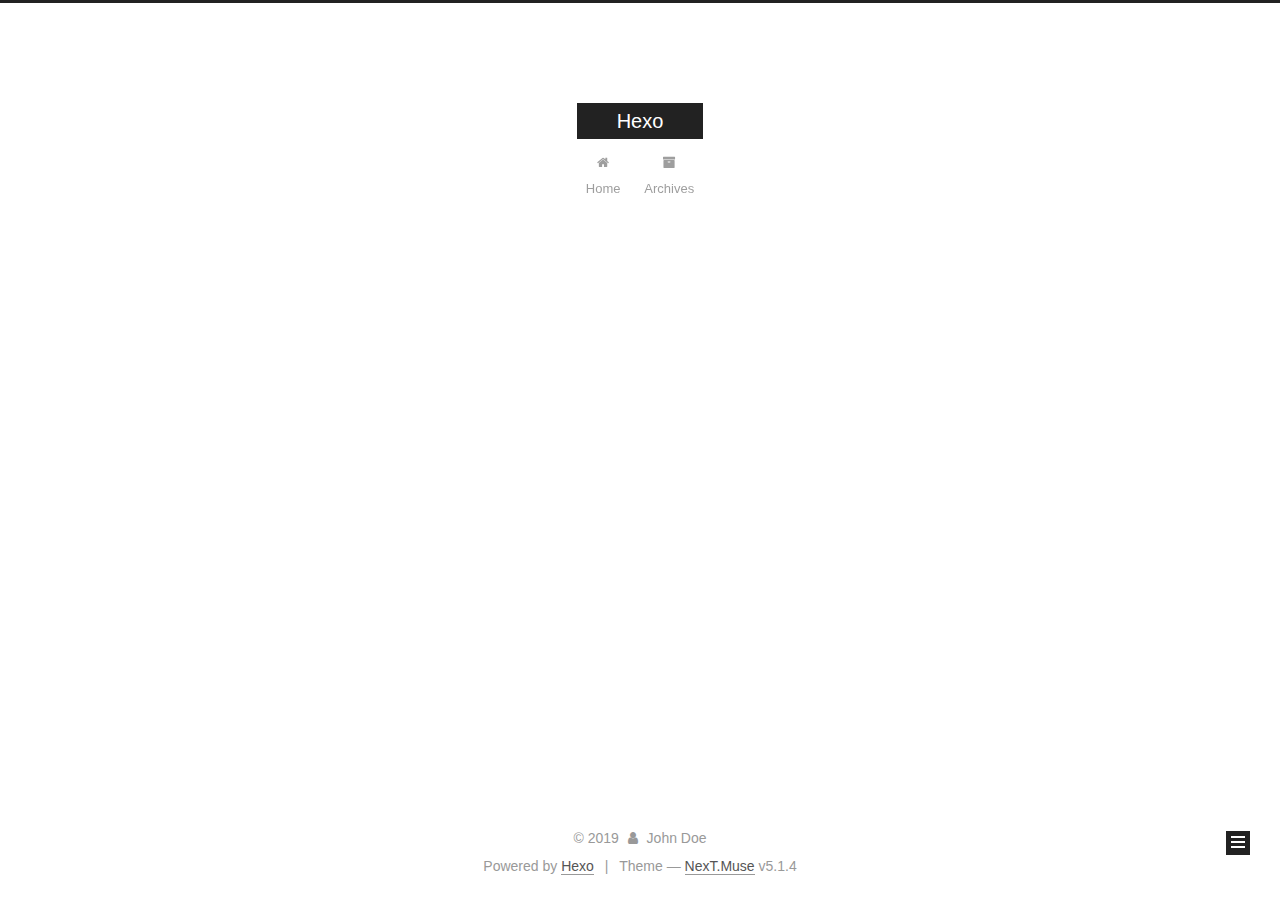
==== archives/index.html @ 38fd6a35 "Site updated: 2019-03-25 12:23:07" ====
<!DOCTYPE html>



  


<html class="theme-next muse use-motion" lang>
<head><meta name="generator" content="Hexo 3.8.0">
  <meta charset="UTF-8">
<meta http-equiv="X-UA-Compatible" content="IE=edge">
<meta name="viewport" content="width=device-width, initial-scale=1, maximum-scale=1">
<meta name="theme-color" content="#222">









<meta http-equiv="Cache-Control" content="no-transform">
<meta http-equiv="Cache-Control" content="no-siteapp">
















  
  
  <link href="/lib/fancybox/source/jquery.fancybox.css?v=2.1.5" rel="stylesheet" type="text/css">







<link href="/lib/font-awesome/css/font-awesome.min.css?v=4.6.2" rel="stylesheet" type="text/css">

<link href="/css/main.css?v=5.1.4" rel="stylesheet" type="text/css">


  <link rel="apple-touch-icon" sizes="180x180" href="/images/apple-touch-icon-next.png?v=5.1.4">


  <link rel="icon" type="image/png" sizes="32x32" href="/images/favicon-32x32-next.png?v=5.1.4">


  <link rel="icon" type="image/png" sizes="16x16" href="/images/favicon-16x16-next.png?v=5.1.4">


  <link rel="mask-icon" href="/images/logo.svg?v=5.1.4" color="#222">





  <meta name="keywords" content="Hexo, NexT">










<meta property="og:type" content="website">
<meta property="og:title" content="Hexo">
<meta property="og:url" content="http://yoursite.com/archives/index.html">
<meta property="og:site_name" content="Hexo">
<meta property="og:locale" content="default">
<meta name="twitter:card" content="summary">
<meta name="twitter:title" content="Hexo">



<script type="text/javascript" id="hexo.configurations">
  var NexT = window.NexT || {};
  var CONFIG = {
    root: '/',
    scheme: 'Muse',
    version: '5.1.4',
    sidebar: {"position":"left","display":"post","offset":12,"b2t":false,"scrollpercent":false,"onmobile":false},
    fancybox: true,
    tabs: true,
    motion: {"enable":true,"async":false,"transition":{"post_block":"fadeIn","post_header":"slideDownIn","post_body":"slideDownIn","coll_header":"slideLeftIn","sidebar":"slideUpIn"}},
    duoshuo: {
      userId: '0',
      author: 'Author'
    },
    algolia: {
      applicationID: '',
      apiKey: '',
      indexName: '',
      hits: {"per_page":10},
      labels: {"input_placeholder":"Search for Posts","hits_empty":"We didn't find any results for the search: ${query}","hits_stats":"${hits} results found in ${time} ms"}
    }
  };
</script>



  <link rel="canonical" href="http://yoursite.com/archives/">





  <title>Archive | Hexo</title>
  








</head>

<body itemscope itemtype="http://schema.org/WebPage" lang="default">

  
  
    
  

  <div class="container sidebar-position-left page-archive">
    <div class="headband"></div>

    <header id="header" class="header" itemscope itemtype="http://schema.org/WPHeader">
      <div class="header-inner"><div class="site-brand-wrapper">
  <div class="site-meta ">
    

    <div class="custom-logo-site-title">
      <a href="/" class="brand" rel="start">
        <span class="logo-line-before"><i></i></span>
        <span class="site-title">Hexo</span>
        <span class="logo-line-after"><i></i></span>
      </a>
    </div>
      
        <p class="site-subtitle"></p>
      
  </div>

  <div class="site-nav-toggle">
    <button>
      <span class="btn-bar"></span>
      <span class="btn-bar"></span>
      <span class="btn-bar"></span>
    </button>
  </div>
</div>

<nav class="site-nav">
  

  
    <ul id="menu" class="menu">
      
        
        <li class="menu-item menu-item-home">
          <a href="/" rel="section">
            
              <i class="menu-item-icon fa fa-fw fa-home"></i> <br>
            
            Home
          </a>
        </li>
      
        
        <li class="menu-item menu-item-archives">
          <a href="/archives/" rel="section">
            
              <i class="menu-item-icon fa fa-fw fa-archive"></i> <br>
            
            Archives
          </a>
        </li>
      

      
    </ul>
  

  
</nav>



 </div>
    </header>

    <main id="main" class="main">
      <div class="main-inner">
        <div class="content-wrap">
          <div id="content" class="content">
            

  
  
  
  <div class="post-block archive">
    <div id="posts" class="posts-collapse">
      <span class="archive-move-on"></span>

      <span class="archive-page-counter">
        
        
        
          
        
        Um..! 1 post. Keep on posting.
      </span>

      

        
        
        

        
          
          <div class="collection-title">
            <h1 class="archive-year" id="archive-year-2019">2019</h1>
          </div>
        
        

        

  <article class="post post-type-normal" itemscope itemtype="http://schema.org/Article">
    <header class="post-header">

      <h2 class="post-title">
        
            <a class="post-title-link" href="/2019/03/25/hello-world/" itemprop="url">
              
                <span itemprop="name">Hello World</span>
              
            </a>
        
      </h2>

      <div class="post-meta">
        <time class="post-time" itemprop="dateCreated" datetime="2019-03-25T10:59:49+08:00" content="2019-03-25">
          03-25
        </time>
      </div>

    </header>
  </article>



      

    </div>
  </div>
  
  
  

  



          </div>
          


          

        </div>
        
          
  
  <div class="sidebar-toggle">
    <div class="sidebar-toggle-line-wrap">
      <span class="sidebar-toggle-line sidebar-toggle-line-first"></span>
      <span class="sidebar-toggle-line sidebar-toggle-line-middle"></span>
      <span class="sidebar-toggle-line sidebar-toggle-line-last"></span>
    </div>
  </div>

  <aside id="sidebar" class="sidebar">
    
    <div class="sidebar-inner">

      

      

      <section class="site-overview-wrap sidebar-panel sidebar-panel-active">
        <div class="site-overview">
          <div class="site-author motion-element" itemprop="author" itemscope itemtype="http://schema.org/Person">
            
              <p class="site-author-name" itemprop="name">John Doe</p>
              <p class="site-description motion-element" itemprop="description"></p>
          </div>

          <nav class="site-state motion-element">

            
              <div class="site-state-item site-state-posts">
              
                <a href="/archives/">
              
                  <span class="site-state-item-count">1</span>
                  <span class="site-state-item-name">posts</span>
                </a>
              </div>
            

            

            

          </nav>

          

          

          
          

          
          

          

        </div>
      </section>

      

      

    </div>
  </aside>


        
      </div>
    </main>

    <footer id="footer" class="footer">
      <div class="footer-inner">
        <div class="copyright">&copy; <span itemprop="copyrightYear">2019</span>
  <span class="with-love">
    <i class="fa fa-user"></i>
  </span>
  <span class="author" itemprop="copyrightHolder">John Doe</span>

  
</div>


  <div class="powered-by">Powered by <a class="theme-link" target="_blank" href="https://hexo.io">Hexo</a></div>



  <span class="post-meta-divider">|</span>



  <div class="theme-info">Theme &mdash; <a class="theme-link" target="_blank" href="https://github.com/iissnan/hexo-theme-next">NexT.Muse</a> v5.1.4</div>




        







        
      </div>
    </footer>

    
      <div class="back-to-top">
        <i class="fa fa-arrow-up"></i>
        
      </div>
    

    

  </div>

  

<script type="text/javascript">
  if (Object.prototype.toString.call(window.Promise) !== '[object Function]') {
    window.Promise = null;
  }
</script>









  












  
  
    <script type="text/javascript" src="/lib/jquery/index.js?v=2.1.3"></script>
  

  
  
    <script type="text/javascript" src="/lib/fastclick/lib/fastclick.min.js?v=1.0.6"></script>
  

  
  
    <script type="text/javascript" src="/lib/jquery_lazyload/jquery.lazyload.js?v=1.9.7"></script>
  

  
  
    <script type="text/javascript" src="/lib/velocity/velocity.min.js?v=1.2.1"></script>
  

  
  
    <script type="text/javascript" src="/lib/velocity/velocity.ui.min.js?v=1.2.1"></script>
  

  
  
    <script type="text/javascript" src="/lib/fancybox/source/jquery.fancybox.pack.js?v=2.1.5"></script>
  


  


  <script type="text/javascript" src="/js/src/utils.js?v=5.1.4"></script>

  <script type="text/javascript" src="/js/src/motion.js?v=5.1.4"></script>



  
  

  

  


  <script type="text/javascript" src="/js/src/bootstrap.js?v=5.1.4"></script>



  


  




	





  





  












  





  

  

  

  
  

  

  

  

</body>
</html>
---- css/main.css ----
/* normalize.css v3.0.2 | MIT License | git.io/normalize */
html {
  font-family: sans-serif; /* 1 */
  -ms-text-size-adjust: 100%; /* 2 */
  -webkit-text-size-adjust: 100%; /* 2 */
}
body {
  margin: 0;
}
article,
aside,
details,
figcaption,
figure,
footer,
header,
hgroup,
main,
menu,
nav,
section,
summary {
  display: block;
}
audio,
canvas,
progress,
video {
  display: inline-block; /* 1 */
  vertical-align: baseline; /* 2 */
}
audio:not([controls]) {
  display: none;
  height: 0;
}
[hidden],
template {
  display: none;
}
a {
  background-color: transparent;
}
a:active,
a:hover {
  outline: 0;
}
abbr[title] {
  border-bottom: 1px dotted;
}
b,
strong {
  font-weight: bold;
}
dfn {
  font-style: italic;
}
h1 {
  font-size: 2em;
  margin: 0.67em 0;
}
mark {
  background: #ff0;
  color: #000;
}
small {
  font-size: 80%;
}
sub,
sup {
  font-size: 75%;
  line-height: 0;
  position: relative;
  vertical-align: baseline;
}
sup {
  top: -0.5em;
}
sub {
  bottom: -0.25em;
}
img {
  border: 0;
}
svg:not(:root) {
  overflow: hidden;
}
figure {
  margin: 1em 40px;
}
hr {
  -moz-box-sizing: content-box;
  box-sizing: content-box;
  height: 0;
}
pre {
  overflow: auto;
}
code,
kbd,
pre,
samp {
  font-family: monospace, monospace;
  font-size: 1em;
}
button,
input,
optgroup,
select,
textarea {
  color: inherit; /* 1 */
  font: inherit; /* 2 */
  margin: 0; /* 3 */
}
button {
  overflow: visible;
}
button,
select {
  text-transform: none;
}
button,
html input[type="button"],
input[type="reset"],
input[type="submit"] {
  -webkit-appearance: button; /* 2 */
  cursor: pointer; /* 3 */
}
button[disabled],
html input[disabled] {
  cursor: default;
}
button::-moz-focus-inner,
input::-moz-focus-inner {
  border: 0;
  padding: 0;
}
input {
  line-height: normal;
}
input[type="checkbox"],
input[type="radio"] {
  box-sizing: border-box; /* 1 */
  padding: 0; /* 2 */
}
input[type="number"]::-webkit-inner-spin-button,
input[type="number"]::-webkit-outer-spin-button {
  height: auto;
}
input[type="search"] {
  -webkit-appearance: textfield; /* 1 */
  -moz-box-sizing: content-box;
  -webkit-box-sizing: content-box; /* 2 */
  box-sizing: content-box;
}
input[type="search"]::-webkit-search-cancel-button,
input[type="search"]::-webkit-search-decoration {
  -webkit-appearance: none;
}
fieldset {
  border: 1px solid #c0c0c0;
  margin: 0 2px;
  padding: 0.35em 0.625em 0.75em;
}
legend {
  border: 0; /* 1 */
  padding: 0; /* 2 */
}
textarea {
  overflow: auto;
}
optgroup {
  font-weight: bold;
}
table {
  border-collapse: collapse;
  border-spacing: 0;
}
td,
th {
  padding: 0;
}
::selection {
  background: #262a30;
  color: #fff;
}
body {
  position: relative;
  font-family: 'Lato', "PingFang SC", "Microsoft YaHei", sans-serif;
  font-size: 14px;
  line-height: 2;
  color: #555;
  background: #fff;
}
@media (max-width: 767px) {
  body {
    padding-right: 0 !important;
  }
}
@media (min-width: 768px) and (max-width: 991px) {
  body {
    padding-right: 0 !important;
  }
}
@media (min-width: 1600px) {
  body {
    font-size: 16px;
  }
}
h1,
h2,
h3,
h4,
h5,
h6 {
  margin: 0;
  padding: 0;
  font-weight: bold;
  line-height: 1.5;
  font-family: 'Lato', "PingFang SC", "Microsoft YaHei", sans-serif;
}
h2,
h3,
h4,
h5,
h6 {
  margin: 20px 0 15px;
}
h1 {
  font-size: 22px;
}
@media (max-width: 767px) {
  h1 {
    font-size: 18px;
  }
}
h2 {
  font-size: 20px;
}
@media (max-width: 767px) {
  h2 {
    font-size: 16px;
  }
}
h3 {
  font-size: 18px;
}
@media (max-width: 767px) {
  h3 {
    font-size: 14px;
  }
}
h4 {
  font-size: 16px;
}
@media (max-width: 767px) {
  h4 {
    font-size: 12px;
  }
}
h5 {
  font-size: 14px;
}
@media (max-width: 767px) {
  h5 {
    font-size: 10px;
  }
}
h6 {
  font-size: 12px;
}
@media (max-width: 767px) {
  h6 {
    font-size: 8px;
  }
}
p {
  margin: 0 0 20px 0;
}
a {
  color: #555;
  text-decoration: none;
  outline: none;
  border-bottom: 1px solid #999;
  word-wrap: break-word;
}
a:hover {
  color: #222;
  border-bottom-color: #222;
}
blockquote {
  margin: 0;
  padding: 0;
}
img {
  display: block;
  margin: auto;
  max-width: 100%;
  height: auto;
}
hr {
  margin: 40px 0;
  height: 3px;
  border: none;
  background-color: #ddd;
  background-image: repeating-linear-gradient(-45deg, #fff, #fff 4px, transparent 4px, transparent 8px);
}
blockquote {
  padding: 0 15px;
  color: #666;
  border-left: 4px solid #ddd;
}
blockquote cite::before {
  content: "-";
  padding: 0 5px;
}
dt {
  font-weight: 700;
}
dd {
  margin: 0;
  padding: 0;
}
kbd {
  border: 1px solid #ccc;
  border-radius: 0.2em;
  box-shadow: 0.1em 0.1em 0.2em rgba(0,0,0,0.1);
  background-color: #f9f9f9;
  font-family: inherit;
  background-image: -webkit-linear-gradient(top, #eee, #fff, #eee);
  padding: 0.1em 0.3em;
  white-space: nowrap;
}
.text-left {
  text-align: left;
}
.text-center {
  text-align: center;
}
.text-right {
  text-align: right;
}
.text-justify {
  text-align: justify;
}
.text-nowrap {
  white-space: nowrap;
}
.text-lowercase {
  text-transform: lowercase;
}
.text-uppercase {
  text-transform: uppercase;
}
.text-capitalize {
  text-transform: capitalize;
}
.center-block {
  display: block;
  margin-left: auto;
  margin-right: auto;
}
.clearfix:before,
.clearfix:after {
  content: " ";
  display: table;
}
.clearfix:after {
  clear: both;
}
.pullquote {
  width: 45%;
}
.pullquote.left {
  float: left;
  margin-left: 5px;
  margin-right: 10px;
}
.pullquote.right {
  float: right;
  margin-left: 10px;
  margin-right: 5px;
}
.affix.affix.affix {
  position: fixed;
}
.translation {
  margin-top: -20px;
  font-size: 14px;
  color: #999;
}
.scrollbar-measure {
  width: 100px;
  height: 100px;
  overflow: scroll;
  position: absolute;
  top: -9999px;
}
.use-motion .motion-element {
  opacity: 0;
}
table {
  margin: 20px 0;
  width: 100%;
  border-collapse: collapse;
  border-spacing: 0;
  border: 1px solid #ddd;
  font-size: 14px;
  table-layout: fixed;
  word-wrap: break-all;
}
table>tbody>tr:nth-of-type(odd) {
  background-color: #f9f9f9;
}
table>tbody>tr:hover {
  background-color: #f5f5f5;
}
caption,
th,
td {
  padding: 8px;
  text-align: left;
  vertical-align: middle;
  font-weight: normal;
}
th,
td {
  border-bottom: 3px solid #ddd;
  border-right: 1px solid #eee;
}
th {
  padding-bottom: 10px;
  font-weight: 700;
}
td {
  border-bottom-width: 1px;
}
html,
body {
  height: 100%;
}
.container {
  position: relative;
  min-height: 100%;
}
.header-inner {
  margin: 0 auto;
  padding: 100px 0 70px;
  width: 700px;
}
@media (min-width: 1600px) {
  .container .header-inner {
    width: 900px;
  }
}
.main {
  padding-bottom: 150px;
}
.main-inner {
  margin: 0 auto;
  width: 700px;
}
@media (min-width: 1600px) {
  .container .main-inner {
    width: 900px;
  }
}
.footer {
  position: absolute;
  left: 0;
  bottom: 0;
  width: 100%;
  min-height: 50px;
}
.footer-inner {
  box-sizing: border-box;
  margin: 20px auto;
  width: 700px;
}
@media (min-width: 1600px) {
  .container .footer-inner {
    width: 900px;
  }
}
pre,
.highlight {
  overflow: auto;
  margin: 20px 0;
  padding: 0;
  font-size: 13px;
  color: #4d4d4c;
  background: #f7f7f7;
  line-height: 1.6;
}
pre,
code {
  font-family: consolas, Menlo, "PingFang SC", "Microsoft YaHei", monospace;
}
code {
  padding: 2px 4px;
  word-wrap: break-word;
  color: #555;
  background: #eee;
  border-radius: 3px;
  font-size: 13px;
}
pre {
  padding: 10px;
}
pre code {
  padding: 0;
  color: #4d4d4c;
  background: none;
  text-shadow: none;
}
.highlight {
  border-radius: 1px;
}
.highlight pre {
  border: none;
  margin: 0;
  padding: 10px 0;
}
.highlight table {
  margin: 0;
  width: auto;
  border: none;
}
.highlight td {
  border: none;
  padding: 0;
}
.highlight figcaption {
  font-size: 1em;
  color: #4d4d4c;
  line-height: 1em;
  margin-bottom: 1em;
}
.highlight figcaption:before,
.highlight figcaption:after {
  content: " ";
  display: table;
}
.highlight figcaption:after {
  clear: both;
}
.highlight figcaption a {
  float: right;
  color: #4d4d4c;
}
.highlight figcaption a:hover {
  border-bottom-color: #4d4d4c;
}
.highlight .gutter pre {
  padding-left: 10px;
  padding-right: 10px;
  color: #869194;
  text-align: right;
  background-color: #eff2f3;
}
.highlight .code pre {
  width: 100%;
  padding-left: 10px;
  padding-right: 10px;
  background-color: #f7f7f7;
}
.highlight .line {
  height: 20px;
}
.gutter {
  -webkit-user-select: none;
  -moz-user-select: none;
  -ms-user-select: none;
  user-select: none;
}
.gist table {
  width: auto;
}
.gist table td {
  border: none;
}
pre .deletion {
  background: #fdd;
}
pre .addition {
  background: #dfd;
}
pre .meta {
  color: #8959a8;
}
pre .comment {
  color: #8e908c;
}
pre .variable,
pre .attribute,
pre .tag,
pre .regexp,
pre .ruby .constant,
pre .xml .tag .title,
pre .xml .pi,
pre .xml .doctype,
pre .html .doctype,
pre .css .id,
pre .css .class,
pre .css .pseudo {
  color: #c82829;
}
pre .number,
pre .preprocessor,
pre .built_in,
pre .literal,
pre .params,
pre .constant,
pre .command {
  color: #f5871f;
}
pre .ruby .class .title,
pre .css .rules .attribute,
pre .string,
pre .value,
pre .inheritance,
pre .header,
pre .ruby .symbol,
pre .xml .cdata,
pre .special,
pre .number,
pre .formula {
  color: #718c00;
}
pre .title,
pre .css .hexcolor {
  color: #3e999f;
}
pre .function,
pre .python .decorator,
pre .python .title,
pre .ruby .function .title,
pre .ruby .title .keyword,
pre .perl .sub,
pre .javascript .title,
pre .coffeescript .title {
  color: #4271ae;
}
pre .keyword,
pre .javascript .function {
  color: #8959a8;
}
.full-image.full-image.full-image.full-image {
  border: none;
  max-width: 100%;
  width: auto;
  margin: 20px auto 25px;
}
@media (min-width: 992px) {
  .full-image.full-image.full-image.full-image {
    max-width: none;
    width: 110%;
    margin: 25px -5%;
  }
}
.blockquote-center,
.page-home .post-type-quote blockquote,
.page-post-detail .post-type-quote blockquote {
  position: relative;
  margin: 40px 0;
  padding: 0;
  border-left: none;
  text-align: center;
}
.blockquote-center::before,
.page-home .post-type-quote blockquote::before,
.page-post-detail .post-type-quote blockquote::before,
.blockquote-center::after,
.page-home .post-type-quote blockquote::after,
.page-post-detail .post-type-quote blockquote::after {
  position: absolute;
  content: ' ';
  display: block;
  width: 100%;
  height: 24px;
  opacity: 0.2;
  background-repeat: no-repeat;
  background-position: 0 -6px;
  background-size: 22px 22px;
}
.blockquote-center::before,
.page-home .post-type-quote blockquote::before,
.page-post-detail .post-type-quote blockquote::before {
  top: -20px;
  background-image: url("../images/quote-l.svg");
  border-top: 1px solid #ccc;
}
.blockquote-center::after,
.page-home .post-type-quote blockquote::after,
.page-post-detail .post-type-quote blockquote::after {
  bottom: -20px;
  background-image: url("../images/quote-r.svg");
  border-bottom: 1px solid #ccc;
  background-position: 100% 8px;
}
.blockquote-center p,
.page-home .post-type-quote blockquote p,
.page-post-detail .post-type-quote blockquote p,
.blockquote-center div,
.page-home .post-type-quote blockquote div,
.page-post-detail .post-type-quote blockquote div {
  text-align: center;
}
.post .post-body .group-picture img {
  box-sizing: border-box;
  padding: 0 3px;
  border: none;
}
.post .group-picture-row {
  overflow: hidden;
  margin-top: 6px;
}
.post .group-picture-row:first-child {
  margin-top: 0;
}
.post .group-picture-column {
  float: left;
}
.page-post-detail .post-body .group-picture-column {
  float: none;
  margin-top: 10px;
  width: auto !important;
}
.page-post-detail .post-body .group-picture-column img {
  margin: 0 auto;
}
.page-archive .group-picture-container {
  overflow: hidden;
}
.page-archive .group-picture-row {
  float: left;
}
.page-archive .group-picture-row:first-child {
  margin-top: 6px;
}
.page-archive .group-picture-column {
  max-width: 150px;
  max-height: 150px;
}
.post-body .note {
  position: relative;
  padding: 15px;
  margin-bottom: 20px;
  border: 1px solid #eee;
  border-left-width: 5px;
  border-radius: 3px;
}
.post-body .note h2,
.post-body .note h3,
.post-body .note h4,
.post-body .note h5,
.post-body .note h6 {
  margin-top: 0;
  margin-bottom: 0;
  border-bottom: initial;
  padding-top: 0 !important;
}
.post-body .note p:first-child,
.post-body .note ul:first-child,
.post-body .note ol:first-child,
.post-body .note table:first-child,
.post-body .note pre:first-child,
.post-body .note blockquote:first-child {
  margin-top: 0;
}
.post-body .note p:last-child,
.post-body .note ul:last-child,
.post-body .note ol:last-child,
.post-body .note table:last-child,
.post-body .note pre:last-child,
.post-body .note blockquote:last-child {
  margin-bottom: 0;
}
.post-body .note.default {
  border-left-color: #777;
}
.post-body .note.default h2,
.post-body .note.default h3,
.post-body .note.default h4,
.post-body .note.default h5,
.post-body .note.default h6 {
  color: #777;
}
.post-body .note.primary {
  border-left-color: #6f42c1;
}
.post-body .note.primary h2,
.post-body .note.primary h3,
.post-body .note.primary h4,
.post-body .note.primary h5,
.post-body .note.primary h6 {
  color: #6f42c1;
}
.post-body .note.info {
  border-left-color: #428bca;
}
.post-body .note.info h2,
.post-body .note.info h3,
.post-body .note.info h4,
.post-body .note.info h5,
.post-body .note.info h6 {
  color: #428bca;
}
.post-body .note.success {
  border-left-color: #5cb85c;
}
.post-body .note.success h2,
.post-body .note.success h3,
.post-body .note.success h4,
.post-body .note.success h5,
.post-body .note.success h6 {
  color: #5cb85c;
}
.post-body .note.warning {
  border-left-color: #f0ad4e;
}
.post-body .note.warning h2,
.post-body .note.warning h3,
.post-body .note.warning h4,
.post-body .note.warning h5,
.post-body .note.warning h6 {
  color: #f0ad4e;
}
.post-body .note.danger {
  border-left-color: #d9534f;
}
.post-body .note.danger h2,
.post-body .note.danger h3,
.post-body .note.danger h4,
.post-body .note.danger h5,
.post-body .note.danger h6 {
  color: #d9534f;
}
.post-body .label {
  display: inline;
  padding: 0 2px;
  white-space: nowrap;
}
.post-body .label.default {
  background-color: #f0f0f0;
}
.post-body .label.primary {
  background-color: #efe6f7;
}
.post-body .label.info {
  background-color: #e5f2f8;
}
.post-body .label.success {
  background-color: #e7f4e9;
}
.post-body .label.warning {
  background-color: #fcf6e1;
}
.post-body .label.danger {
  background-color: #fae8eb;
}
.post-body .tabs {
  position: relative;
  display: block;
  margin-bottom: 20px;
  padding-top: 10px;
}
.post-body .tabs ul.nav-tabs {
  margin: 0;
  padding: 0;
  display: flex;
  margin-bottom: -1px;
}
@media (max-width: 413px) {
  .post-body .tabs ul.nav-tabs {
    display: block;
    margin-bottom: 5px;
  }
}
.post-body .tabs ul.nav-tabs li.tab {
  list-style-type: none !important;
  margin: 0 0.25em 0 0;
  border-top: 3px solid transparent;
  border-left: 1px solid transparent;
  border-right: 1px solid transparent;
}
@media (max-width: 413px) {
  .post-body .tabs ul.nav-tabs li.tab {
    margin: initial;
    border-top: 1px solid transparent;
    border-left: 3px solid transparent;
    border-right: 1px solid transparent;
    border-bottom: 1px solid transparent;
  }
}
.post-body .tabs ul.nav-tabs li.tab a {
  outline: 0;
  border-bottom: initial;
  display: block;
  line-height: 1.8em;
  padding: 0.25em 0.75em;
  transition-duration: 0.2s;
  transition-timing-function: ease-out;
  transition-delay: 0s;
}
.post-body .tabs ul.nav-tabs li.tab a i {
  width: 1.285714285714286em;
}
.post-body .tabs ul.nav-tabs li.tab.active {
  border-top: 3px solid #fc6423;
  border-left: 1px solid #ddd;
  border-right: 1px solid #ddd;
  background-color: #fff;
}
@media (max-width: 413px) {
  .post-body .tabs ul.nav-tabs li.tab.active {
    border-top: 1px solid #ddd;
    border-left: 3px solid #fc6423;
    border-right: 1px solid #ddd;
    border-bottom: 1px solid #ddd;
  }
}
.post-body .tabs ul.nav-tabs li.tab.active a {
  cursor: default;
  color: #555;
}
.post-body .tabs .tab-content {
  background-color: #fff;
}
.post-body .tabs .tab-content .tab-pane {
  border: 1px solid #ddd;
  padding: 20px 20px 0 20px;
}
.post-body .tabs .tab-content .tab-pane:not(.active) {
  display: none !important;
}
.post-body .tabs .tab-content .tab-pane.active {
  display: block !important;
}
.btn {
  display: inline-block;
  padding: 0 20px;
  font-size: 14px;
  color: #fff;
  background: #222;
  border: 2px solid #222;
  text-decoration: none;
  border-radius: 0;
  transition-property: background-color;
  transition-duration: 0.2s;
  transition-timing-function: ease-in-out;
  transition-delay: 0s;
  line-height: 2;
}
.btn:hover {
  border-color: #222;
  color: #222;
  background: #fff;
}
.btn +.btn {
  margin: 0 0 8px 8px;
}
.btn .fa-fw {
  width: 1.285714285714286em;
  text-align: left;
}
.btn-bar {
  display: block;
  width: 22px;
  height: 2px;
  background: #555;
  border-radius: 1px;
}
.btn-bar+.btn-bar {
  margin-top: 4px;
}
.pagination {
  margin: 120px 0 40px;
  text-align: center;
  border-top: 1px solid #eee;
}
.page-number-basic,
.pagination .prev,
.pagination .next,
.pagination .page-number,
.pagination .space {
  display: inline-block;
  position: relative;
  top: -1px;
  margin: 0 10px;
  padding: 0 11px;
}
@media (max-width: 767px) {
  .page-number-basic,
  .pagination .prev,
  .pagination .next,
  .pagination .page-number,
  .pagination .space {
    margin: 0 5px;
  }
}
.pagination .prev,
.pagination .next,
.pagination .page-number {
  border-bottom: 0;
  border-top: 1px solid #eee;
  transition-property: border-color;
  transition-duration: 0.2s;
  transition-timing-function: ease-in-out;
  transition-delay: 0s;
}
.pagination .prev:hover,
.pagination .next:hover,
.pagination .page-number:hover {
  border-top-color: #222;
}
.pagination .space {
  padding: 0;
  margin: 0;
}
.pagination .prev {
  margin-left: 0;
}
.pagination .next {
  margin-right: 0;
}
.pagination .page-number.current {
  color: #fff;
  background: #ccc;
  border-top-color: #ccc;
}
@media (max-width: 767px) {
  .pagination {
    border-top: none;
  }
  .pagination .prev,
  .pagination .next,
  .pagination .page-number {
    margin-bottom: 10px;
    border-top: 0;
    border-bottom: 1px solid #eee;
    padding: 0 10px;
  }
  .pagination .prev:hover,
  .pagination .next:hover,
  .pagination .page-number:hover {
    border-bottom-color: #222;
  }
}
.comments {
  margin: 60px 20px 0;
}
.tag-cloud {
  text-align: center;
}
.tag-cloud a {
  display: inline-block;
  margin: 10px;
}
.back-to-top {
  box-sizing: border-box;
  position: fixed;
  bottom: -100px;
  right: 30px;
  z-index: 1050;
  padding: 0 6px;
  width: 24px;
  background: #222;
  font-size: 12px;
  opacity: 1;
  color: #fff;
  cursor: pointer;
  text-align: center;
  -webkit-transform: translateZ(0);
  transition-property: bottom;
  transition-duration: 0.2s;
  transition-timing-function: ease-in-out;
  transition-delay: 0s;
}
@media (min-width: 768px) and (max-width: 991px) {
  .back-to-top {
    display: none !important;
  }
}
@media (max-width: 767px) {
  .back-to-top {
    display: none !important;
  }
}
.back-to-top.back-to-top-on {
  bottom: 19px;
}
.header {
  background: transparent;
}
.header-inner {
  position: relative;
}
.headband {
  height: 3px;
  background: #222;
}
.site-meta {
  margin: 0;
  text-align: center;
}
@media (max-width: 767px) {
  .site-meta {
    text-align: center;
  }
}
.brand {
  position: relative;
  display: inline-block;
  padding: 0 40px;
  color: #fff;
  background: #222;
  border-bottom: none;
}
.brand:hover {
  color: #fff;
}
.logo {
  display: inline-block;
  margin-right: 5px;
  line-height: 36px;
  vertical-align: top;
}
.site-title {
  display: inline-block;
  vertical-align: top;
  line-height: 36px;
  font-size: 20px;
  font-weight: normal;
  font-family: 'Lato', "PingFang SC", "Microsoft YaHei", sans-serif;
}
.site-subtitle {
  margin-top: 10px;
  font-size: 13px;
  color: #999;
}
.use-motion .brand {
  opacity: 0;
}
.use-motion .logo,
.use-motion .site-title,
.use-motion .site-subtitle {
  opacity: 0;
  position: relative;
  top: -10px;
}
.site-nav-toggle {
  display: none;
  position: absolute;
  top: 10px;
  left: 10px;
}
@media (max-width: 767px) {
  .site-nav-toggle {
    display: block;
  }
}
.site-nav-toggle button {
  margin-top: 2px;
  padding: 9px 10px;
  background: transparent;
  border: none;
}
@media (max-width: 767px) {
  .site-nav {
    display: none;
    margin: 0 -10px;
    padding: 0 10px;
    clear: both;
    border-top: 1px solid #ddd;
  }
}
@media (min-width: 768px) and (max-width: 991px) {
  .site-nav {
    display: block !important;
  }
}
@media (min-width: 992px) {
  .site-nav {
    display: block !important;
  }
}
.menu {
  margin-top: 20px;
  padding-left: 0;
  text-align: center;
}
.menu .menu-item {
  display: inline-block;
  margin: 0 10px;
  list-style: none;
}
@media screen and (max-width: 767px) {
  .menu .menu-item {
    margin-top: 10px;
  }
}
.menu .menu-item a {
  display: block;
  font-size: 13px;
  line-height: inherit;
  border-bottom: 1px solid transparent;
  transition-property: border-color;
  transition-duration: 0.2s;
  transition-timing-function: ease-in-out;
  transition-delay: 0s;
}
.menu .menu-item a:hover {
  border-bottom-color: #222;
}
.menu .menu-item .fa {
  margin-right: 5px;
}
.use-motion .menu-item {
  opacity: 0;
}
.post-body {
  font-family: 'Lato', "PingFang SC", "Microsoft YaHei", sans-serif;
}
@media (max-width: 767px) {
  .post-body {
    word-break: break-word;
  }
}
.post-body .fancybox img {
  display: block !important;
  margin: 0 auto;
  cursor: pointer;
  cursor: zoom-in;
  cursor: -webkit-zoom-in;
}
.post-body .image-caption,
.post-body .figure .caption {
  margin: -20px auto 15px;
  text-align: center;
  font-size: 14px;
  color: #999;
  font-weight: bold;
  line-height: 1;
}
.post-sticky-flag {
  display: inline-block;
  font-size: 16px;
  -ms-transform: rotate(30deg);
  -webkit-transform: rotate(30deg);
  -moz-transform: rotate(30deg);
  -ms-transform: rotate(30deg);
  -o-transform: rotate(30deg);
  transform: rotate(30deg);
}
.use-motion .post-block,
.use-motion .pagination,
.use-motion .comments {
  opacity: 0;
}
.use-motion .post-header {
  opacity: 0;
}
.use-motion .post-body {
  opacity: 0;
}
.use-motion .collection-title {
  opacity: 0;
}
.posts-expand {
  padding-top: 40px;
}
@media (max-width: 767px) {
  .posts-expand {
    margin: 0 20px;
  }
  .post-body pre .gutter pre {
    padding-right: 10px;
  }
  .post-body .highlight {
    margin-left: 0px;
    margin-right: 0px;
    padding: 0;
  }
  .post-body .highlight .gutter pre {
    padding-right: 10px;
  }
}
@media (min-width: 992px) {
  .posts-expand .post-body {
    text-align: justify;
  }
}
.posts-expand .post-body h2,
.posts-expand .post-body h3,
.posts-expand .post-body h4,
.posts-expand .post-body h5,
.posts-expand .post-body h6 {
  padding-top: 10px;
}
.posts-expand .post-body h2 .header-anchor,
.posts-expand .post-body h3 .header-anchor,
.posts-expand .post-body h4 .header-anchor,
.posts-expand .post-body h5 .header-anchor,
.posts-expand .post-body h6 .header-anchor {
  float: right;
  margin-left: 10px;
  color: #ccc;
  border-bottom-style: none;
  visibility: hidden;
}
.posts-expand .post-body h2 .header-anchor:hover,
.posts-expand .post-body h3 .header-anchor:hover,
.posts-expand .post-body h4 .header-anchor:hover,
.posts-expand .post-body h5 .header-anchor:hover,
.posts-expand .post-body h6 .header-anchor:hover {
  color: inherit;
}
.posts-expand .post-body h2:hover .header-anchor,
.posts-expand .post-body h3:hover .header-anchor,
.posts-expand .post-body h4:hover .header-anchor,
.posts-expand .post-body h5:hover .header-anchor,
.posts-expand .post-body h6:hover .header-anchor {
  visibility: visible;
}
.posts-expand .post-body ul li {
  list-style: circle;
}
.posts-expand .post-body img {
  box-sizing: border-box;
  margin: auto;
  padding: 3px;
  border: 1px solid #ddd;
}
.posts-expand .post-body .fancybox img {
  margin: 0 auto 25px;
}
@media (max-width: 767px) {
  .posts-collapse {
    margin: 0 20px;
  }
  .posts-collapse .post-title,
  .posts-collapse .post-meta {
    display: block;
    width: auto;
    text-align: left;
  }
}
.posts-collapse {
  position: relative;
  z-index: 1010;
  margin-left: 55px;
}
.posts-collapse::after {
  content: " ";
  position: absolute;
  top: 20px;
  left: 0;
  margin-left: -2px;
  width: 4px;
  height: 100%;
  background: #f5f5f5;
  z-index: -1;
}
@media (max-width: 767px) {
  .posts-collapse {
    margin: 0 20px;
  }
}
.posts-collapse .collection-title {
  position: relative;
  margin: 60px 0;
}
.posts-collapse .collection-title h1,
.posts-collapse .collection-title h2 {
  margin-left: 20px;
}
.posts-collapse .collection-title small {
  color: #bbb;
  margin-left: 5px;
}
.posts-collapse .collection-title::before {
  content: " ";
  position: absolute;
  left: 0;
  top: 50%;
  margin-left: -4px;
  margin-top: -4px;
  width: 8px;
  height: 8px;
  background: #bbb;
  border-radius: 50%;
}
.posts-collapse .post {
  margin: 30px 0;
}
.posts-collapse .post-header {
  position: relative;
  transition-duration: 0.2s;
  transition-timing-function: ease-in-out;
  transition-delay: 0s;
  transition-property: border;
  border-bottom: 1px dashed #ccc;
}
.posts-collapse .post-header::before {
  content: " ";
  position: absolute;
  left: 0;
  top: 12px;
  width: 6px;
  height: 6px;
  margin-left: -4px;
  background: #bbb;
  border-radius: 50%;
  border: 1px solid #fff;
  transition-duration: 0.2s;
  transition-timing-function: ease-in-out;
  transition-delay: 0s;
  transition-property: background;
}
.posts-collapse .post-header:hover {
  border-bottom-color: #666;
}
.posts-collapse .post-header:hover::before {
  background: #222;
}
.posts-collapse .post-meta {
  position: absolute;
  font-size: 12px;
  left: 20px;
  top: 5px;
}
.posts-collapse .post-comments-count {
  display: none;
}
.posts-collapse .post-title {
  margin-left: 60px;
  font-size: 16px;
  font-weight: normal;
  line-height: inherit;
}
.posts-collapse .post-title::after {
  margin-left: 3px;
  opacity: 0.6;
}
.posts-collapse .post-title a {
  color: #666;
  border-bottom: none;
}
.page-home .post-type-quote .post-header,
.page-post-detail .post-type-quote .post-header,
.page-home .post-type-quote .post-tags,
.page-post-detail .post-type-quote .post-tags {
  display: none;
}
.posts-expand .post-title {
  text-align: center;
  word-break: break-word;
  font-weight: 400;
}
.posts-expand .post-title-link {
  display: inline-block;
  position: relative;
  color: #555;
  border-bottom: none;
  line-height: 1.2;
  vertical-align: top;
}
.posts-expand .post-title-link::before {
  content: "";
  position: absolute;
  width: 100%;
  height: 2px;
  bottom: 0;
  left: 0;
  background-color: #000;
  visibility: hidden;
  -webkit-transform: scaleX(0);
  -moz-transform: scaleX(0);
  -ms-transform: scaleX(0);
  -o-transform: scaleX(0);
  transform: scaleX(0);
  transition-duration: 0.2s;
  transition-timing-function: ease-in-out;
  transition-delay: 0s;
}
.posts-expand .post-title-link:hover::before {
  visibility: visible;
  -webkit-transform: scaleX(1);
  -moz-transform: scaleX(1);
  -ms-transform: scaleX(1);
  -o-transform: scaleX(1);
  transform: scaleX(1);
}
.posts-expand .post-title-link .fa {
  font-size: 16px;
}
.posts-expand .post-meta {
  margin: 3px 0 60px 0;
  color: #999;
  font-family: 'Lato', "PingFang SC", "Microsoft YaHei", sans-serif;
  font-size: 12px;
  text-align: center;
}
.posts-expand .post-meta .post-category-list {
  display: inline-block;
  margin: 0;
  padding: 3px;
}
.posts-expand .post-meta .post-category-list-link {
  color: #999;
}
.posts-expand .post-meta .post-description {
  font-size: 14px;
  margin-top: 2px;
}
.post-meta-divider {
  margin: 0 0.5em;
}
.post-meta-item-icon {
  margin-right: 3px;
}
@media (min-width: 768px) and (max-width: 991px) {
  .post-meta-item-icon {
    display: inline-block;
  }
}
@media (max-width: 767px) {
  .post-meta-item-icon {
    display: inline-block;
  }
}
@media (min-width: 768px) and (max-width: 991px) {
  .post-meta-item-text {
    display: none;
  }
}
@media (max-width: 767px) {
  .post-meta-item-text {
    display: none;
  }
}
@media (max-width: 767px) {
  .posts-expand .post-comments-count {
    display: none;
  }
}
.post-button {
  margin-top: 40px;
}
.posts-expand .post-tags {
  margin-top: 40px;
  text-align: center;
}
.posts-expand .post-tags a {
  display: inline-block;
  margin-right: 10px;
  font-size: 13px;
}
.post-nav {
  display: table;
  margin-top: 15px;
  width: 100%;
  border-top: 1px solid #eee;
}
.post-nav-divider {
  display: table-cell;
  width: 10%;
}
.post-nav-item {
  display: table-cell;
  padding: 10px 0 0 0;
  width: 45%;
  vertical-align: top;
}
.post-nav-item a {
  position: relative;
  display: block;
  line-height: 25px;
  font-size: 14px;
  color: #555;
  border-bottom: none;
}
.post-nav-item a:hover {
  color: #222;
  border-bottom: none;
}
.post-nav-item a:active {
  top: 2px;
}
.post-nav-item .fa {
  position: absolute;
  top: 8px;
  left: 0;
  font-size: 12px;
}
.post-nav-next a {
  padding-left: 15px;
}
.post-nav-prev {
  text-align: right;
}
.post-nav-prev a {
  padding-right: 15px;
}
.post-nav-prev .fa {
  right: 0;
  left: auto;
}
.posts-expand .post-eof {
  display: block;
  margin: 80px auto 60px;
  width: 8%;
  height: 1px;
  background: #ccc;
  text-align: center;
}
.post:last-child .post-eof.post-eof.post-eof {
  display: none;
}
.post-gallery {
  display: table;
  table-layout: fixed;
  width: 100%;
  border-collapse: separate;
}
.post-gallery-row {
  display: table-row;
}
.post-gallery .post-gallery-img {
  display: table-cell;
  text-align: center;
  vertical-align: middle;
  border: none;
}
.post-gallery .post-gallery-img img {
  max-width: 100%;
  max-height: 100%;
  border: none;
}
.fancybox-close,
.fancybox-close:hover {
  border: none;
}
.rtl.post-body p,
.rtl.post-body a,
.rtl.post-body h1,
.rtl.post-body h2,
.rtl.post-body h3,
.rtl.post-body h4,
.rtl.post-body h5,
.rtl.post-body h6,
.rtl.post-body li,
.rtl.post-body ul,
.rtl.post-body ol {
  direction: rtl;
  font-family: UKIJ Ekran;
}
.rtl.post-title {
  font-family: UKIJ Ekran;
}
.sidebar {
  position: fixed;
  right: 0;
  top: 0;
  bottom: 0;
  width: 0;
  z-index: 1040;
  box-shadow: inset 0 2px 6px #000;
  background: #222;
  -webkit-transform: translateZ(0);
}
.sidebar a {
  color: #999;
  border-bottom-color: #555;
}
.sidebar a:hover {
  color: #eee;
}
@media (min-width: 768px) and (max-width: 991px) {
  .sidebar {
    display: none !important;
  }
}
@media (max-width: 767px) {
  .sidebar {
    display: none !important;
  }
}
.sidebar-inner {
  position: relative;
  padding: 20px 10px;
  color: #999;
  text-align: center;
}
.site-overview-wrap {
  overflow: hidden;
}
.site-overview {
  overflow-y: auto;
  overflow-x: hidden;
}
.sidebar-toggle {
  position: fixed;
  right: 30px;
  bottom: 45px;
  width: 14px;
  height: 14px;
  padding: 5px;
  background: #222;
  line-height: 0;
  z-index: 1050;
  cursor: pointer;
  -webkit-transform: translateZ(0);
}
@media (min-width: 768px) and (max-width: 991px) {
  .sidebar-toggle {
    display: none !important;
  }
}
@media (max-width: 767px) {
  .sidebar-toggle {
    display: none !important;
  }
}
.sidebar-toggle-line {
  position: relative;
  display: inline-block;
  vertical-align: top;
  height: 2px;
  width: 100%;
  background: #fff;
  margin-top: 3px;
}
.sidebar-toggle-line:first-child {
  margin-top: 0;
}
.site-author-image {
  display: block;
  margin: 0 auto;
  padding: 2px;
  max-width: 96px;
  height: auto;
  border: 2px solid #333;
}
.site-author-name {
  margin: 5px 0 0;
  text-align: center;
  color: #f5f5f5;
  font-weight: normal;
}
.site-description {
  margin-top: 5px;
  text-align: center;
  font-size: 14px;
  color: #999;
}
.site-state {
  overflow: hidden;
  line-height: 1.4;
  white-space: nowrap;
  text-align: center;
}
.site-state-item {
  display: inline-block;
  padding: 0 15px;
  border-left: 1px solid #333;
}
.site-state-item:first-child {
  border-left: none;
}
.site-state-item a {
  border-bottom: none;
}
.site-state-item-count {
  display: block;
  text-align: center;
  color: inherit;
  font-weight: 600;
  font-size: 18px;
}
.site-state-item-name {
  font-size: 13px;
  color: inherit;
}
.feed-link {
  margin-top: 20px;
}
.feed-link a {
  display: inline-block;
  padding: 0 15px;
  color: #fc6423;
  border: 1px solid #fc6423;
  border-radius: 4px;
}
.feed-link a i {
  color: #fc6423;
  font-size: 14px;
}
.feed-link a:hover {
  color: #fff;
  background: #fc6423;
}
.feed-link a:hover i {
  color: #fff;
}
.links-of-author {
  margin-top: 20px;
}
.links-of-author a {
  display: inline-block;
  vertical-align: middle;
  margin-right: 10px;
  margin-bottom: 10px;
  border-bottom-color: #555;
  font-size: 13px;
}
.links-of-author a:before {
  display: inline-block;
  vertical-align: middle;
  margin-right: 3px;
  content: " ";
  width: 4px;
  height: 4px;
  border-radius: 50%;
  background: #affe82;
}
.links-of-blogroll {
  font-size: 13px;
}
.links-of-blogroll-title {
  margin-top: 20px;
  font-size: 14px;
  font-weight: 600;
}
.links-of-blogroll-list {
  margin: 0;
  padding: 0;
  list-style: none;
}
.links-of-blogroll-item {
  padding: 2px 10px;
}
.links-of-blogroll-item a {
  max-width: 280px;
  box-sizing: border-box;
  display: inline-block;
  overflow: hidden;
  white-space: nowrap;
  text-overflow: ellipsis;
}
.sidebar-nav {
  margin: 0 0 20px;
  padding-left: 0;
}
.sidebar-nav li {
  display: inline-block;
  cursor: pointer;
  border-bottom: 1px solid transparent;
  font-size: 14px;
  color: #555;
}
.sidebar-nav li:hover {
  color: #f5f5f5;
}
.page-post-detail .sidebar-nav-toc {
  padding: 0 5px;
}
.page-post-detail .sidebar-nav-overview {
  margin-left: 10px;
}
.sidebar-nav .sidebar-nav-active {
  color: #87daff;
  border-bottom-color: #87daff;
}
.sidebar-nav .sidebar-nav-active:hover {
  color: #87daff;
}
.sidebar-panel {
  display: none;
}
.sidebar-panel-active {
  display: block;
}
.post-toc-empty {
  font-size: 14px;
  color: #666;
}
.post-toc-wrap {
  overflow: hidden;
}
.post-toc {
  overflow: auto;
}
.post-toc ol {
  margin: 0;
  padding: 0 2px 5px 10px;
  text-align: left;
  list-style: none;
  font-size: 14px;
}
.post-toc ol > ol {
  padding-left: 0;
}
.post-toc ol a {
  transition-duration: 0.2s;
  transition-timing-function: ease-in-out;
  transition-delay: 0s;
  transition-property: all;
  color: #999;
  border-bottom-color: #555;
}
.post-toc ol a:hover {
  color: #ccc;
  border-bottom-color: #ccc;
}
.post-toc .nav-item {
  overflow: hidden;
  text-overflow: ellipsis;
  text-align: justify;
  white-space: nowrap;
  line-height: 1.8;
}
.post-toc .nav .nav-child {
  display: none;
}
.post-toc .nav .active > .nav-child {
  display: block;
}
.post-toc .nav .active-current > .nav-child {
  display: block;
}
.post-toc .nav .active-current > .nav-child > .nav-item {
  display: block;
}
.post-toc .nav .active > a {
  color: #87daff;
  border-bottom-color: #87daff;
}
.post-toc .nav .active-current > a {
  color: #87daff;
}
.post-toc .nav .active-current > a:hover {
  color: #87daff;
}
.footer {
  font-size: 14px;
  color: #999;
}
.footer img {
  border: none;
}
.footer-inner {
  text-align: center;
}
.with-love {
  display: inline-block;
  margin: 0 5px;
}
.powered-by,
.theme-info {
  display: inline-block;
}
.cc-license {
  margin-top: 10px;
  text-align: center;
}
.cc-license .cc-opacity {
  opacity: 0.7;
  border-bottom: none;
}
.cc-license .cc-opacity:hover {
  opacity: 0.9;
}
.cc-license img {
  display: inline-block;
}
.theme-next #ds-thread #ds-reset {
  color: #555;
}
.theme-next #ds-thread #ds-reset .ds-replybox {
  margin-bottom: 30px;
}
.theme-next #ds-thread #ds-reset .ds-replybox .ds-avatar,
.theme-next #ds-reset .ds-avatar img {
  box-shadow: none;
}
.theme-next #ds-thread #ds-reset .ds-textarea-wrapper {
  border-color: #c7d4e1;
  background: none;
  border-top-right-radius: 3px;
  border-top-left-radius: 3px;
}
.theme-next #ds-thread #ds-reset .ds-textarea-wrapper textarea {
  height: 60px;
}
.theme-next #ds-reset .ds-rounded-top {
  border-radius: 0;
}
.theme-next #ds-thread #ds-reset .ds-post-toolbar {
  box-sizing: border-box;
  border: 1px solid #c7d4e1;
  background: #f6f8fa;
}
.theme-next #ds-thread #ds-reset .ds-post-options {
  height: 40px;
  border: none;
  background: none;
}
.theme-next #ds-thread #ds-reset .ds-toolbar-buttons {
  top: 11px;
}
.theme-next #ds-thread #ds-reset .ds-sync {
  top: 5px;
}
.theme-next #ds-thread #ds-reset .ds-post-button {
  top: 4px;
  right: 5px;
  width: 90px;
  height: 30px;
  border: 1px solid #c5ced7;
  border-radius: 3px;
  background-image: linear-gradient(#fbfbfc, #f5f7f9);
  color: #60676d;
}
.theme-next #ds-thread #ds-reset .ds-post-button:hover {
  background-position: 0 -30px;
  color: #60676d;
}
.theme-next #ds-thread #ds-reset .ds-comments-info {
  padding: 10px 0;
}
.theme-next #ds-thread #ds-reset .ds-sort {
  display: none;
}
.theme-next #ds-thread #ds-reset li.ds-tab a.ds-current {
  border: none;
  background: #f6f8fa;
  color: #60676d;
}
.theme-next #ds-thread #ds-reset li.ds-tab a.ds-current:hover {
  background-color: #e9f0f7;
  color: #60676d;
}
.theme-next #ds-thread #ds-reset li.ds-tab a {
  border-radius: 2px;
  padding: 5px;
}
.theme-next #ds-thread #ds-reset .ds-login-buttons p {
  color: #999;
  line-height: 36px;
}
.theme-next #ds-thread #ds-reset .ds-login-buttons .ds-service-list li {
  height: 28px;
}
.theme-next #ds-thread #ds-reset .ds-service-list a {
  background: none;
  padding: 5px;
  border: 1px solid;
  border-radius: 3px;
  text-align: center;
}
.theme-next #ds-thread #ds-reset .ds-service-list a:hover {
  color: #fff;
  background: #666;
}
.theme-next #ds-thread #ds-reset .ds-service-list .ds-weibo {
  color: #fc9b00;
  border-color: #fc9b00;
}
.theme-next #ds-thread #ds-reset .ds-service-list .ds-weibo:hover {
  background: #fc9b00;
}
.theme-next #ds-thread #ds-reset .ds-service-list .ds-qq {
  color: #60a3ec;
  border-color: #60a3ec;
}
.theme-next #ds-thread #ds-reset .ds-service-list .ds-qq:hover {
  background: #60a3ec;
}
.theme-next #ds-thread #ds-reset .ds-service-list .ds-renren {
  color: #2e7ac4;
  border-color: #2e7ac4;
}
.theme-next #ds-thread #ds-reset .ds-service-list .ds-renren:hover {
  background: #2e7ac4;
}
.theme-next #ds-thread #ds-reset .ds-service-list .ds-douban {
  color: #37994c;
  border-color: #37994c;
}
.theme-next #ds-thread #ds-reset .ds-service-list .ds-douban:hover {
  background: #37994c;
}
.theme-next #ds-thread #ds-reset .ds-service-list .ds-kaixin {
  color: #fef20d;
  border-color: #fef20d;
}
.theme-next #ds-thread #ds-reset .ds-service-list .ds-kaixin:hover {
  background: #fef20d;
}
.theme-next #ds-thread #ds-reset .ds-service-list .ds-netease {
  color: #f00;
  border-color: #f00;
}
.theme-next #ds-thread #ds-reset .ds-service-list .ds-netease:hover {
  background: #f00;
}
.theme-next #ds-thread #ds-reset .ds-service-list .ds-sohu {
  color: #ffcb05;
  border-color: #ffcb05;
}
.theme-next #ds-thread #ds-reset .ds-service-list .ds-sohu:hover {
  background: #ffcb05;
}
.theme-next #ds-thread #ds-reset .ds-service-list .ds-baidu {
  color: #2831e0;
  border-color: #2831e0;
}
.theme-next #ds-thread #ds-reset .ds-service-list .ds-baidu:hover {
  background: #2831e0;
}
.theme-next #ds-thread #ds-reset .ds-service-list .ds-google {
  color: #166bec;
  border-color: #166bec;
}
.theme-next #ds-thread #ds-reset .ds-service-list .ds-google:hover {
  background: #166bec;
}
.theme-next #ds-thread #ds-reset .ds-service-list .ds-weixin {
  color: #00ce0d;
  border-color: #00ce0d;
}
.theme-next #ds-thread #ds-reset .ds-service-list .ds-weixin:hover {
  background: #00ce0d;
}
.theme-next #ds-thread #ds-reset .ds-service-list .ds-more-services {
  border: none;
}
.theme-next #ds-thread #ds-reset .ds-service-list .ds-more-services:hover {
  background: none;
}
.theme-next #ds-reset .duoshuo-ua-admin {
  display: inline-block;
  color: #f00;
}
.theme-next #ds-reset .duoshuo-ua-platform,
.theme-next #ds-reset .duoshuo-ua-browser {
  color: #ccc;
}
.theme-next #ds-reset .duoshuo-ua-platform .fa,
.theme-next #ds-reset .duoshuo-ua-browser .fa {
  display: inline-block;
  margin-right: 3px;
}
.theme-next #ds-reset .duoshuo-ua-separator {
  display: inline-block;
  margin-left: 5px;
}
.theme-next .this_ua {
  background-color: #ccc !important;
  border-radius: 4px;
  padding: 0 5px !important;
  margin: 1px 1px !important;
  border: 1px solid #bbb !important;
  color: #fff;
  display: inline-block !important;
}
.theme-next .this_ua.admin {
  background-color: #d9534f !important;
  border-color: #d9534f !important;
}
.theme-next .this_ua.platform.iOS,
.theme-next .this_ua.platform.Mac,
.theme-next .this_ua.platform.Windows {
  background-color: #39b3d7 !important;
  border-color: #46b8da !important;
}
.theme-next .this_ua.platform.Linux {
  background-color: #3a3a3a !important;
  border-color: #1f1f1f !important;
}
.theme-next .this_ua.platform.Android {
  background-color: #00c47d !important;
  border-color: #01b171 !important;
}
.theme-next .this_ua.browser.Mobile,
.theme-next .this_ua.browser.Chrome {
  background-color: #5cb85c !important;
  border-color: #4cae4c !important;
}
.theme-next .this_ua.browser.Firefox {
  background-color: #f0ad4e !important;
  border-color: #eea236 !important;
}
.theme-next .this_ua.browser.Maxthon,
.theme-next .this_ua.browser.IE {
  background-color: #428bca !important;
  border-color: #357ebd !important;
}
.theme-next .this_ua.browser.baidu,
.theme-next .this_ua.browser.UCBrowser,
.theme-next .this_ua.browser.Opera {
  background-color: #d9534f !important;
  border-color: #d43f3a !important;
}
.theme-next .this_ua.browser.Android,
.theme-next .this_ua.browser.QQBrowser {
  background-color: #78ace9 !important;
  border-color: #4cae4c !important;
}
.post-spread {
  margin-top: 20px;
  text-align: center;
}
.jiathis_style {
  display: inline-block;
}
.jiathis_style a {
  border: none;
}
.fa {
  font-family: FontAwesome !important;
}
.post-spread {
  margin-top: 20px;
  text-align: center;
}
.bdshare-slide-button-box a {
  border: none;
}
.bdsharebuttonbox {
  display: inline-block;
}
.bdsharebuttonbox a {
  border: none;
}
.local-search-pop-overlay {
  position: fixed;
  width: 100%;
  height: 100%;
  top: 0;
  left: 0;
  z-index: 2080;
  background-color: rgba(0,0,0,0.3);
}
.local-search-popup {
  display: none;
  position: fixed;
  top: 10%;
  left: 50%;
  margin-left: -350px;
  width: 700px;
  height: 80%;
  padding: 0;
  background: #fff;
  color: #333;
  z-index: 9999;
  border-radius: 5px;
}
@media (max-width: 767px) {
  .local-search-popup {
    padding: 0;
    top: 0;
    left: 0;
    margin: 0;
    width: 100%;
    height: 100%;
    border-radius: 0;
  }
}
.local-search-popup ul.search-result-list {
  padding: 0;
  margin: 0 5px;
}
.local-search-popup p.search-result {
  border-bottom: 1px dashed #ccc;
  padding: 5px 0;
}
.local-search-popup a.search-result-title {
  font-weight: bold;
  font-size: 16px;
}
.local-search-popup .search-keyword {
  border-bottom: 1px dashed #f00;
  font-weight: bold;
  color: #f00;
}
.local-search-popup .local-search-header {
  padding: 5px;
  height: 36px;
  background: #f5f5f5;
  border-top-left-radius: 5px;
  border-top-right-radius: 5px;
}
.local-search-popup #local-search-result {
  overflow: auto;
  position: relative;
  padding: 5px 25px;
  height: calc(100% - 55px);
}
.local-search-popup .local-search-input-wrapper {
  display: inline-block;
  width: calc(100% - 90px);
  height: 36px;
  line-height: 36px;
  padding: 0 5px;
}
.local-search-popup .local-search-input-wrapper input {
  padding: 8px 0;
  height: 20px;
  display: block;
  width: 100%;
  outline: none;
  border: none;
  background: transparent;
  vertical-align: middle;
}
.local-search-popup .search-icon,
.local-search-popup .popup-btn-close {
  display: inline-block;
  font-size: 18px;
  color: #999;
  height: 36px;
  width: 18px;
  padding-left: 10px;
  padding-right: 10px;
}
.local-search-popup .search-icon {
  float: left;
}
.local-search-popup .popup-btn-close {
  border-left: 1px solid #eee;
  float: right;
  cursor: pointer;
}
.local-search-popup #no-result {
  position: absolute;
  left: 50%;
  top: 50%;
  -webkit-transform: translate(-50%, -50%);
  -webkit-transform: translate(-50%, -50%);
  -moz-transform: translate(-50%, -50%);
  -ms-transform: translate(-50%, -50%);
  -o-transform: translate(-50%, -50%);
  transform: translate(-50%, -50%);
  color: #ccc;
}
.site-uv,
.site-pv,
.page-pv {
  display: inline-block;
}
.site-uv .busuanzi-value,
.site-pv .busuanzi-value,
.page-pv .busuanzi-value {
  margin: 0 5px;
}
.site-uv {
  margin-right: 10px;
}
.site-uv::after {
  content: "|";
  padding-left: 10px;
}
.page-archive .archive-page-counter {
  position: relative;
  top: 3px;
  left: 20px;
}
@media (max-width: 767px) {
  .page-archive .archive-page-counter {
    top: 5px;
  }
}
.page-archive .posts-collapse .archive-move-on {
  position: absolute;
  top: 11px;
  left: 0;
  margin-left: -6px;
  width: 10px;
  height: 10px;
  opacity: 0.5;
  background: #555;
  border: 1px solid #fff;
  border-radius: 50%;
}
.category-all-page .category-all-title {
  text-align: center;
}
.category-all-page .category-all {
  margin-top: 20px;
}
.category-all-page .category-list {
  margin: 0;
  padding: 0;
  list-style: none;
}
.category-all-page .category-list-item {
  margin: 5px 10px;
}
.category-all-page .category-list-count {
  color: #bbb;
}
.category-all-page .category-list-count:before {
  display: inline;
  content: " (";
}
.category-all-page .category-list-count:after {
  display: inline;
  content: ") ";
}
.category-all-page .category-list-child {
  padding-left: 10px;
}
#schedule ul#event-list {
  padding-left: 30px;
}
#schedule ul#event-list hr {
  margin: 20px 0 45px 0 !important;
  background: #222;
}
#schedule ul#event-list hr:after {
  display: inline-block;
  content: 'NOW';
  background: #222;
  color: #fff;
  font-weight: bold;
  text-align: right;
  padding: 0 5px;
}
#schedule ul#event-list li.event {
  margin: 20px 0px;
  background: #f9f9f9;
  padding-left: 10px;
  min-height: 40px;
}
#schedule ul#event-list li.event h2.event-summary {
  margin: 0;
  padding-bottom: 3px;
}
#schedule ul#event-list li.event h2.event-summary:before {
  display: inline-block;
  font-family: FontAwesome;
  font-size: 8px;
  content: '\f111';
  vertical-align: middle;
  margin-right: 25px;
  color: #bbb;
}
#schedule ul#event-list li.event span.event-relative-time {
  display: inline-block;
  font-size: 12px;
  font-weight: 400;
  padding-left: 12px;
  color: #bbb;
}
#schedule ul#event-list li.event span.event-details {
  display: block;
  color: #bbb;
  margin-left: 56px;
  padding-top: 3px;
  padding-bottom: 6px;
  text-indent: -24px;
  line-height: 18px;
}
#schedule ul#event-list li.event span.event-details:before {
  text-indent: 0;
  display: inline-block;
  width: 14px;
  font-family: FontAwesome;
  text-align: center;
  margin-right: 9px;
  color: #bbb;
}
#schedule ul#event-list li.event span.event-details.event-location:before {
  content: '\f041';
}
#schedule ul#event-list li.event span.event-details.event-duration:before {
  content: '\f017';
}
#schedule ul#event-list li.event-past {
  background: #fcfcfc;
}
#schedule ul#event-list li.event-past > * {
  opacity: 0.6;
}
#schedule ul#event-list li.event-past h2.event-summary {
  color: #bbb;
}
#schedule ul#event-list li.event-past h2.event-summary:before {
  color: #dfdfdf;
}
#schedule ul#event-list li.event-now {
  background: #222;
  color: #fff;
  padding: 15px 0 15px 10px;
}
#schedule ul#event-list li.event-now h2.event-summary:before {
  -webkit-transform: scale(1.2);
  -moz-transform: scale(1.2);
  -ms-transform: scale(1.2);
  -o-transform: scale(1.2);
  transform: scale(1.2);
  color: #fff;
  animation: dot-flash 1s alternate infinite ease-in-out;
}
#schedule ul#event-list li.event-now * {
  color: #fff !important;
}
@-moz-keyframes dot-flash {
  from {
    opacity: 1;
    -webkit-transform: scale(1.1);
    -moz-transform: scale(1.1);
    -ms-transform: scale(1.1);
    -o-transform: scale(1.1);
    transform: scale(1.1);
  }
  to {
    opacity: 0;
    -webkit-transform: scale(1);
    -moz-transform: scale(1);
    -ms-transform: scale(1);
    -o-transform: scale(1);
    transform: scale(1);
  }
}
@-webkit-keyframes dot-flash {
  from {
    opacity: 1;
    -webkit-transform: scale(1.1);
    -moz-transform: scale(1.1);
    -ms-transform: scale(1.1);
    -o-transform: scale(1.1);
    transform: scale(1.1);
  }
  to {
    opacity: 0;
    -webkit-transform: scale(1);
    -moz-transform: scale(1);
    -ms-transform: scale(1);
    -o-transform: scale(1);
    transform: scale(1);
  }
}
@-o-keyframes dot-flash {
  from {
    opacity: 1;
    -webkit-transform: scale(1.1);
    -moz-transform: scale(1.1);
    -ms-transform: scale(1.1);
    -o-transform: scale(1.1);
    transform: scale(1.1);
  }
  to {
    opacity: 0;
    -webkit-transform: scale(1);
    -moz-transform: scale(1);
    -ms-transform: scale(1);
    -o-transform: scale(1);
    transform: scale(1);
  }
}
@keyframes dot-flash {
  from {
    opacity: 1;
    -webkit-transform: scale(1.1);
    -moz-transform: scale(1.1);
    -ms-transform: scale(1.1);
    -o-transform: scale(1.1);
    transform: scale(1.1);
  }
  to {
    opacity: 0;
    -webkit-transform: scale(1);
    -moz-transform: scale(1);
    -ms-transform: scale(1);
    -o-transform: scale(1);
    transform: scale(1);
  }
}
.page-post-detail .sidebar-toggle-line {
  background: #87daff;
}
.page-post-detail .comments {
  overflow: hidden;
}
@media (max-width: 767px) {
  .header-inner,
  .container .main-inner,
  .footer-inner {
    width: auto;
  }
}
embed {
  display: block;
  margin: 0px auto 25px auto;
}
.custom-logo .site-meta-headline {
  text-align: center;
}
.custom-logo .brand {
  background: none;
}
.custom-logo .site-title {
  margin: 10px auto 0;
  font-size: 24px;
  color: #222;
}
.custom-logo .site-title a {
  border: none;
}
.custom-logo-image {
  margin: 0 auto;
  padding: 5px;
  max-width: 150px;
  background: #fff;
}
@media (max-width: 767px) {
  .site-nav {
    position: absolute;
    left: 0;
    top: 52px;
    margin: 0;
    width: 100%;
    padding: 0;
    background: #fff;
    border-bottom: 1px solid #ddd;
    z-index: 1030;
  }
}
@media (max-width: 767px) {
  .menu {
    text-align: left;
  }
}
@media (max-width: 767px) {
  .menu .menu-item {
    display: block;
    margin: 0 10px;
    vertical-align: top;
  }
}
@media (max-width: 767px) {
  .menu .menu-item br {
    display: none;
  }
}
@media (max-width: 767px) {
  .menu .menu-item a {
    padding: 5px 10px;
  }
}
.menu .menu-item .fa {
  margin-right: 0;
}
.site-search form {
  display: none;
}
.links-of-blogroll-inline .links-of-blogroll-item {
  display: inline-block;
}
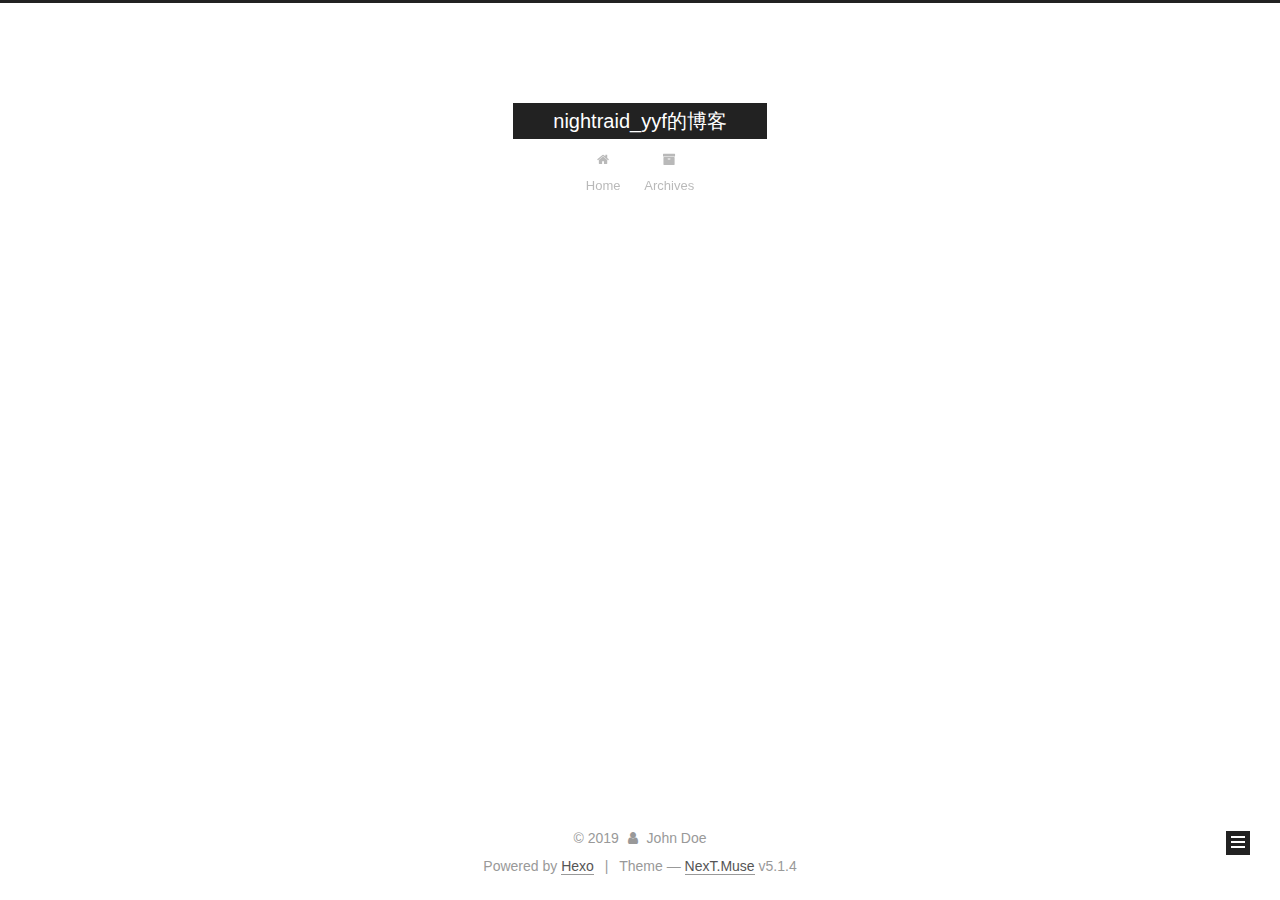
==== commit ccb0d246: "Site updated: 2019-03-25 12:28:03" ====
--- a/archives/index.html
+++ b/archives/index.html
@@ -80,12 +80,12 @@
 
 
 <meta property="og:type" content="website">
-<meta property="og:title" content="Hexo">
+<meta property="og:title" content="nightraid_yyf的博客">
 <meta property="og:url" content="http://yoursite.com/archives/index.html">
-<meta property="og:site_name" content="Hexo">
+<meta property="og:site_name" content="nightraid_yyf的博客">
 <meta property="og:locale" content="default">
 <meta name="twitter:card" content="summary">
-<meta name="twitter:title" content="Hexo">
+<meta name="twitter:title" content="nightraid_yyf的博客">
 
 
 
@@ -121,7 +121,7 @@
 
 
 
-  <title>Archive | Hexo</title>
+  <title>Archive | nightraid_yyf的博客</title>
   
 
 
@@ -151,7 +151,7 @@
     <div class="custom-logo-site-title">
       <a href="/" class="brand" rel="start">
         <span class="logo-line-before"><i></i></span>
-        <span class="site-title">Hexo</span>
+        <span class="site-title">nightraid_yyf的博客</span>
         <span class="logo-line-after"><i></i></span>
       </a>
     </div>
--- a/css/main.css
+++ b/css/main.css
@@ -1822,7 +1822,7 @@
   width: 4px;
   height: 4px;
   border-radius: 50%;
-  background: #affe82;
+  background: #cc477e;
 }
 .links-of-blogroll {
   font-size: 13px;
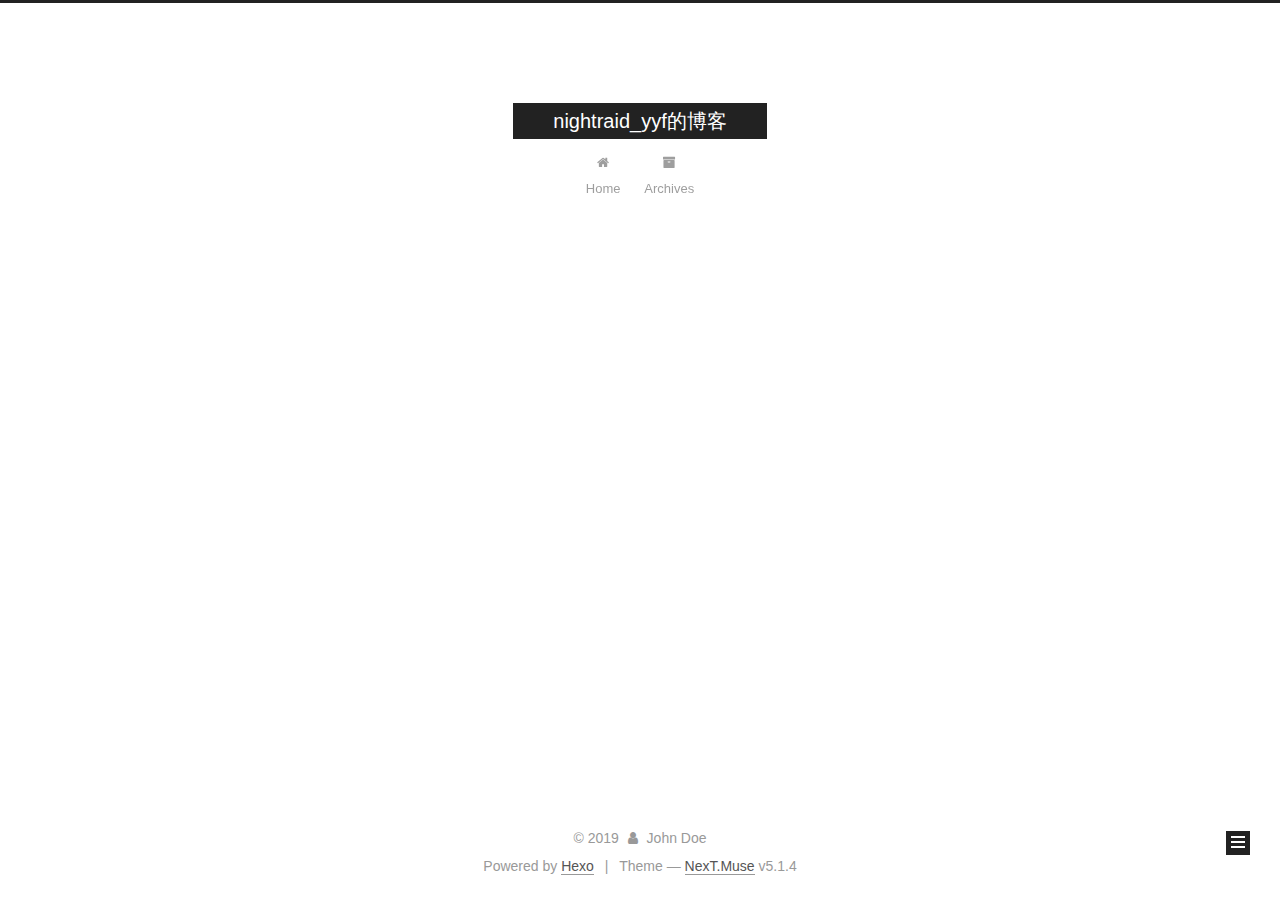
==== commit 0e194c99: "Site updated: 2019-03-25 12:38:10" ====
--- a/archives/index.html
+++ b/archives/index.html
@@ -251,16 +251,16 @@
 
       <h2 class="post-title">
         
-            <a class="post-title-link" href="/2019/03/25/hello-world/" itemprop="url">
+            <a class="post-title-link" href="/2019/03/25/简介/" itemprop="url">
               
-                <span itemprop="name">Hello World</span>
+                <span itemprop="name">简介</span>
               
             </a>
         
       </h2>
 
       <div class="post-meta">
-        <time class="post-time" itemprop="dateCreated" datetime="2019-03-25T10:59:49+08:00" content="2019-03-25">
+        <time class="post-time" itemprop="dateCreated" datetime="2019-03-25T12:37:26+08:00" content="2019-03-25">
           03-25
         </time>
       </div>
--- a/css/main.css
+++ b/css/main.css
@@ -1822,7 +1822,7 @@
   width: 4px;
   height: 4px;
   border-radius: 50%;
-  background: #cc477e;
+  background: #a2ffc7;
 }
 .links-of-blogroll {
   font-size: 13px;
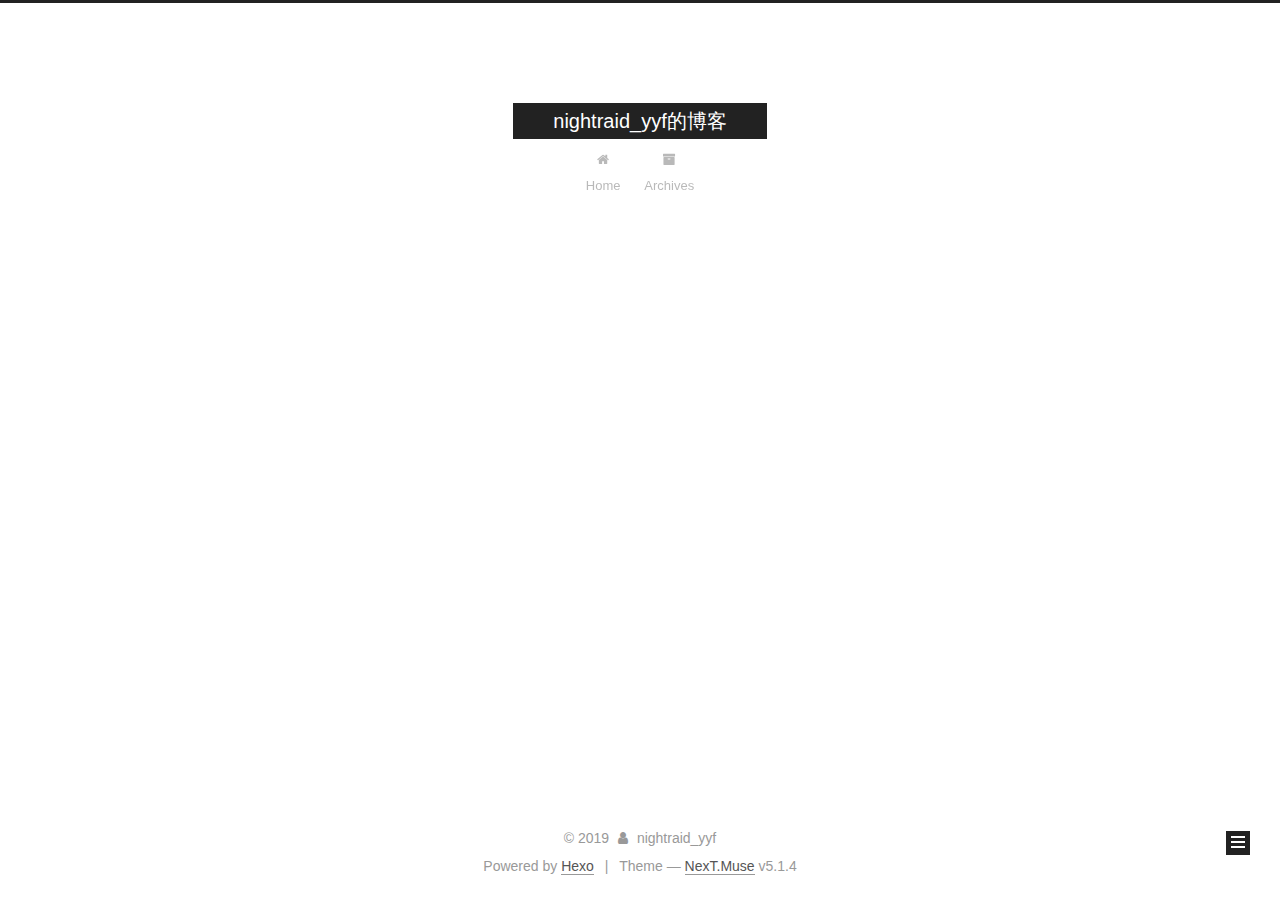
==== commit f56a5312: "Site updated: 2019-03-25 12:57:48" ====
--- a/archives/index.html
+++ b/archives/index.html
@@ -312,7 +312,7 @@
         <div class="site-overview">
           <div class="site-author motion-element" itemprop="author" itemscope itemtype="http://schema.org/Person">
             
-              <p class="site-author-name" itemprop="name">John Doe</p>
+              <p class="site-author-name" itemprop="name">nightraid_yyf</p>
               <p class="site-description motion-element" itemprop="description"></p>
           </div>
 
@@ -368,7 +368,7 @@
   <span class="with-love">
     <i class="fa fa-user"></i>
   </span>
-  <span class="author" itemprop="copyrightHolder">John Doe</span>
+  <span class="author" itemprop="copyrightHolder">nightraid_yyf</span>
 
   
 </div>
--- a/css/main.css
+++ b/css/main.css
@@ -1822,7 +1822,7 @@
   width: 4px;
   height: 4px;
   border-radius: 50%;
-  background: #a2ffc7;
+  background: #ff55e9;
 }
 .links-of-blogroll {
   font-size: 13px;
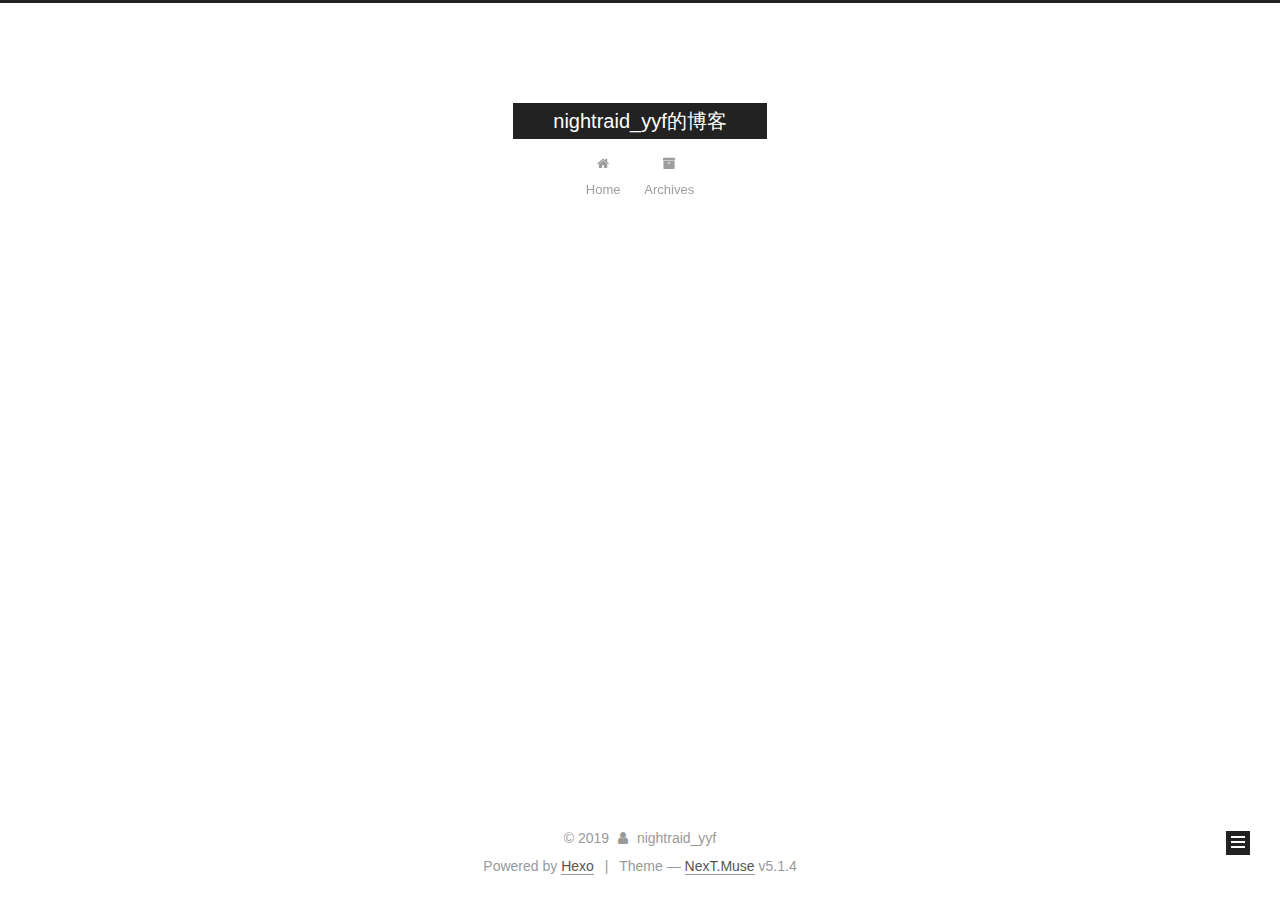
==== commit 133eccc2: "Site updated: 2019-03-25 19:45:52" ====
--- a/archives/index.html
+++ b/archives/index.html
@@ -227,7 +227,7 @@
         
           
         
-        Um..! 1 post. Keep on posting.
+        Um..! 2 posts in total. Keep on posting.
       </span>
 
       
@@ -241,6 +241,41 @@
           <div class="collection-title">
             <h1 class="archive-year" id="archive-year-2019">2019</h1>
           </div>
+        
+        
+
+        
+
+  <article class="post post-type-normal" itemscope itemtype="http://schema.org/Article">
+    <header class="post-header">
+
+      <h2 class="post-title">
+        
+            <a class="post-title-link" href="/2019/03/25/PHP解题报告/" itemprop="url">
+              
+                <span itemprop="name">PHP 解题报告</span>
+              
+            </a>
+        
+      </h2>
+
+      <div class="post-meta">
+        <time class="post-time" itemprop="dateCreated" datetime="2019-03-25T18:24:50+08:00" content="2019-03-25">
+          03-25
+        </time>
+      </div>
+
+    </header>
+  </article>
+
+
+
+      
+
+        
+        
+        
+
         
         
 
@@ -323,12 +358,21 @@
               
                 <a href="/archives/">
               
-                  <span class="site-state-item-count">1</span>
+                  <span class="site-state-item-count">2</span>
                   <span class="site-state-item-name">posts</span>
                 </a>
               </div>
             
 
+            
+              
+              
+              <div class="site-state-item site-state-categories">
+                <a href="/categories/index.html">
+                  <span class="site-state-item-count">2</span>
+                  <span class="site-state-item-name">categories</span>
+                </a>
+              </div>
             
 
             
--- a/css/main.css
+++ b/css/main.css
@@ -1822,7 +1822,7 @@
   width: 4px;
   height: 4px;
   border-radius: 50%;
-  background: #ff55e9;
+  background: #53ff87;
 }
 .links-of-blogroll {
   font-size: 13px;
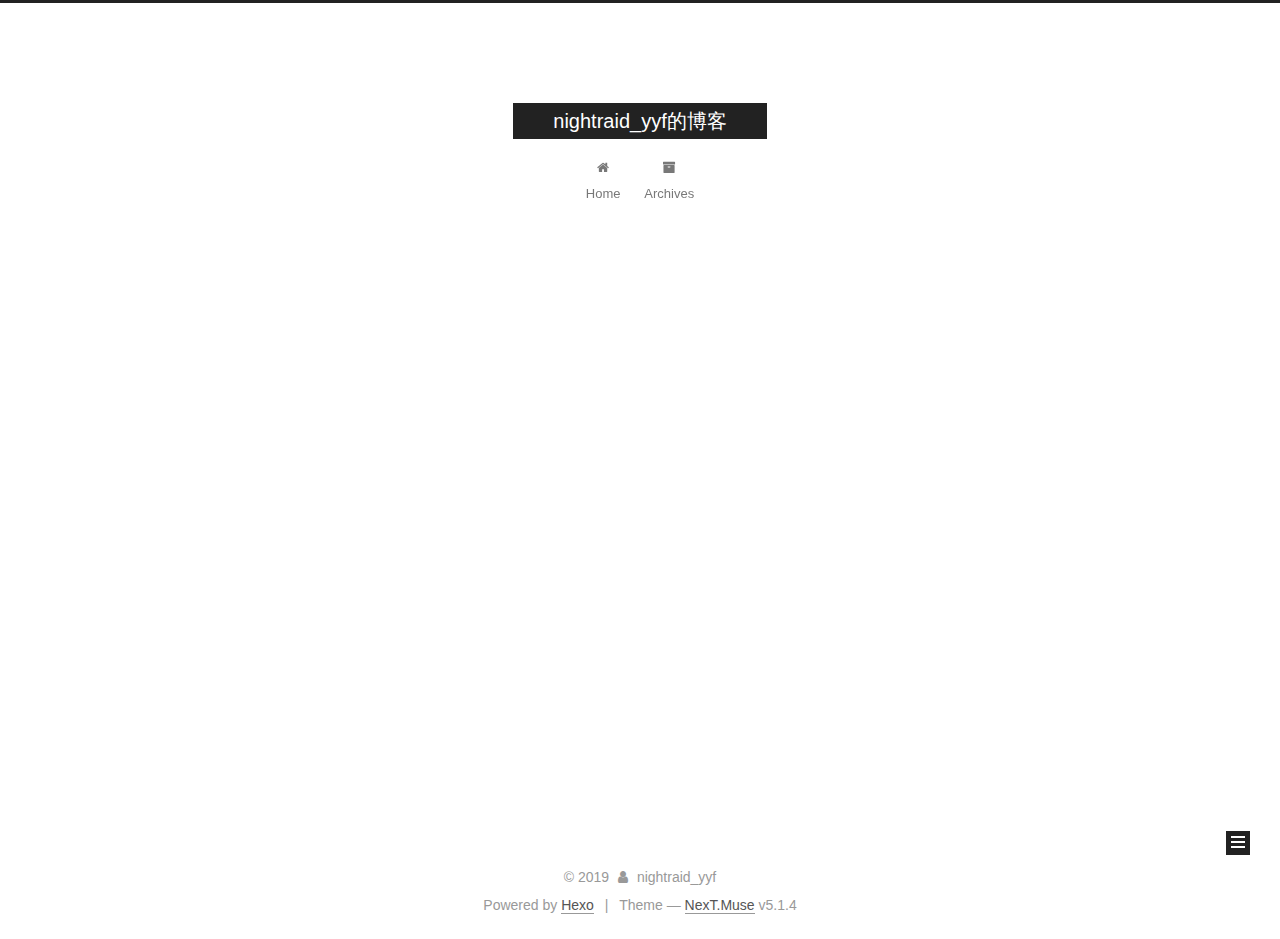
==== commit db228161: "Site updated: 2019-05-26 19:27:15" ====
--- a/archives/index.html
+++ b/archives/index.html
@@ -227,7 +227,7 @@
         
           
         
-        Um..! 2 posts in total. Keep on posting.
+        Um..! 4 posts in total. Keep on posting.
       </span>
 
       
@@ -241,6 +241,76 @@
           <div class="collection-title">
             <h1 class="archive-year" id="archive-year-2019">2019</h1>
           </div>
+        
+        
+
+        
+
+  <article class="post post-type-normal" itemscope itemtype="http://schema.org/Article">
+    <header class="post-header">
+
+      <h2 class="post-title">
+        
+            <a class="post-title-link" href="/2019/05/26/MYSQL解题报告/" itemprop="url">
+              
+                <span itemprop="name">MYSQL解题报告</span>
+              
+            </a>
+        
+      </h2>
+
+      <div class="post-meta">
+        <time class="post-time" itemprop="dateCreated" datetime="2019-05-26T18:34:53+08:00" content="2019-05-26">
+          05-26
+        </time>
+      </div>
+
+    </header>
+  </article>
+
+
+
+      
+
+        
+        
+        
+
+        
+        
+
+        
+
+  <article class="post post-type-normal" itemscope itemtype="http://schema.org/Article">
+    <header class="post-header">
+
+      <h2 class="post-title">
+        
+            <a class="post-title-link" href="/2019/03/27/信息竞赛/" itemprop="url">
+              
+                <span itemprop="name">信息竞赛</span>
+              
+            </a>
+        
+      </h2>
+
+      <div class="post-meta">
+        <time class="post-time" itemprop="dateCreated" datetime="2019-03-27T15:39:38+08:00" content="2019-03-27">
+          03-27
+        </time>
+      </div>
+
+    </header>
+  </article>
+
+
+
+      
+
+        
+        
+        
+
         
         
 
@@ -358,7 +428,7 @@
               
                 <a href="/archives/">
               
-                  <span class="site-state-item-count">2</span>
+                  <span class="site-state-item-count">4</span>
                   <span class="site-state-item-name">posts</span>
                 </a>
               </div>
@@ -369,7 +439,7 @@
               
               <div class="site-state-item site-state-categories">
                 <a href="/categories/index.html">
-                  <span class="site-state-item-count">2</span>
+                  <span class="site-state-item-count">3</span>
                   <span class="site-state-item-name">categories</span>
                 </a>
               </div>
--- a/css/main.css
+++ b/css/main.css
@@ -1822,7 +1822,7 @@
   width: 4px;
   height: 4px;
   border-radius: 50%;
-  background: #53ff87;
+  background: #ff3bff;
 }
 .links-of-blogroll {
   font-size: 13px;
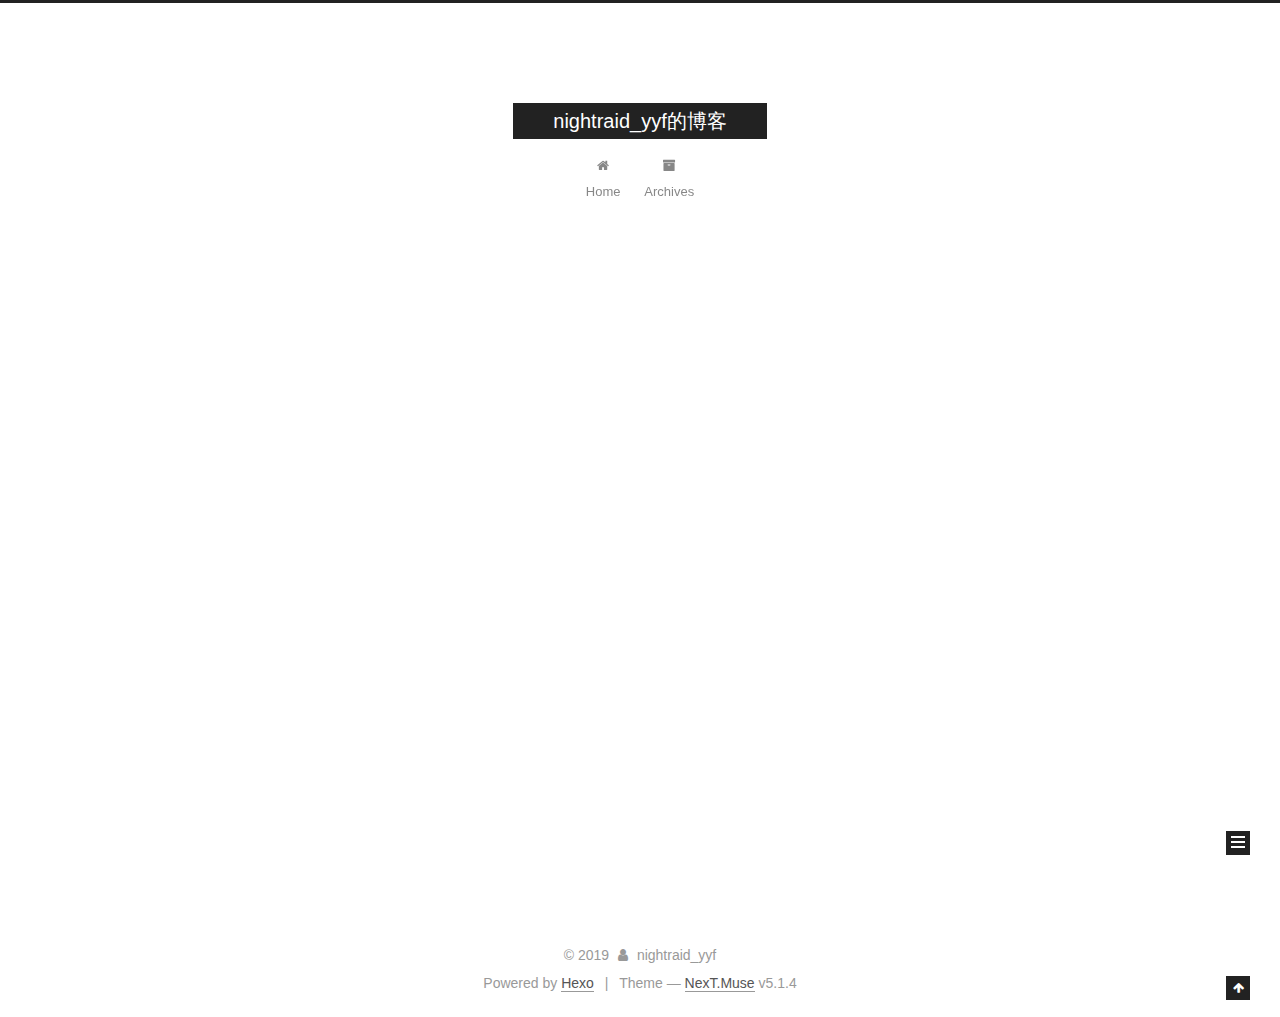
==== commit 9f012b65: "Site updated: 2019-05-26 19:44:34" ====
--- a/archives/index.html
+++ b/archives/index.html
@@ -227,7 +227,7 @@
         
           
         
-        Um..! 4 posts in total. Keep on posting.
+        Um..! 5 posts in total. Keep on posting.
       </span>
 
       
@@ -241,6 +241,41 @@
           <div class="collection-title">
             <h1 class="archive-year" id="archive-year-2019">2019</h1>
           </div>
+        
+        
+
+        
+
+  <article class="post post-type-normal" itemscope itemtype="http://schema.org/Article">
+    <header class="post-header">
+
+      <h2 class="post-title">
+        
+            <a class="post-title-link" href="/2019/05/26/C语言网络编程/" itemprop="url">
+              
+                <span itemprop="name">C语言网络编程</span>
+              
+            </a>
+        
+      </h2>
+
+      <div class="post-meta">
+        <time class="post-time" itemprop="dateCreated" datetime="2019-05-26T19:28:23+08:00" content="2019-05-26">
+          05-26
+        </time>
+      </div>
+
+    </header>
+  </article>
+
+
+
+      
+
+        
+        
+        
+
         
         
 
@@ -428,7 +463,7 @@
               
                 <a href="/archives/">
               
-                  <span class="site-state-item-count">4</span>
+                  <span class="site-state-item-count">5</span>
                   <span class="site-state-item-name">posts</span>
                 </a>
               </div>
--- a/css/main.css
+++ b/css/main.css
@@ -1822,7 +1822,7 @@
   width: 4px;
   height: 4px;
   border-radius: 50%;
-  background: #ff3bff;
+  background: #df8cd0;
 }
 .links-of-blogroll {
   font-size: 13px;
